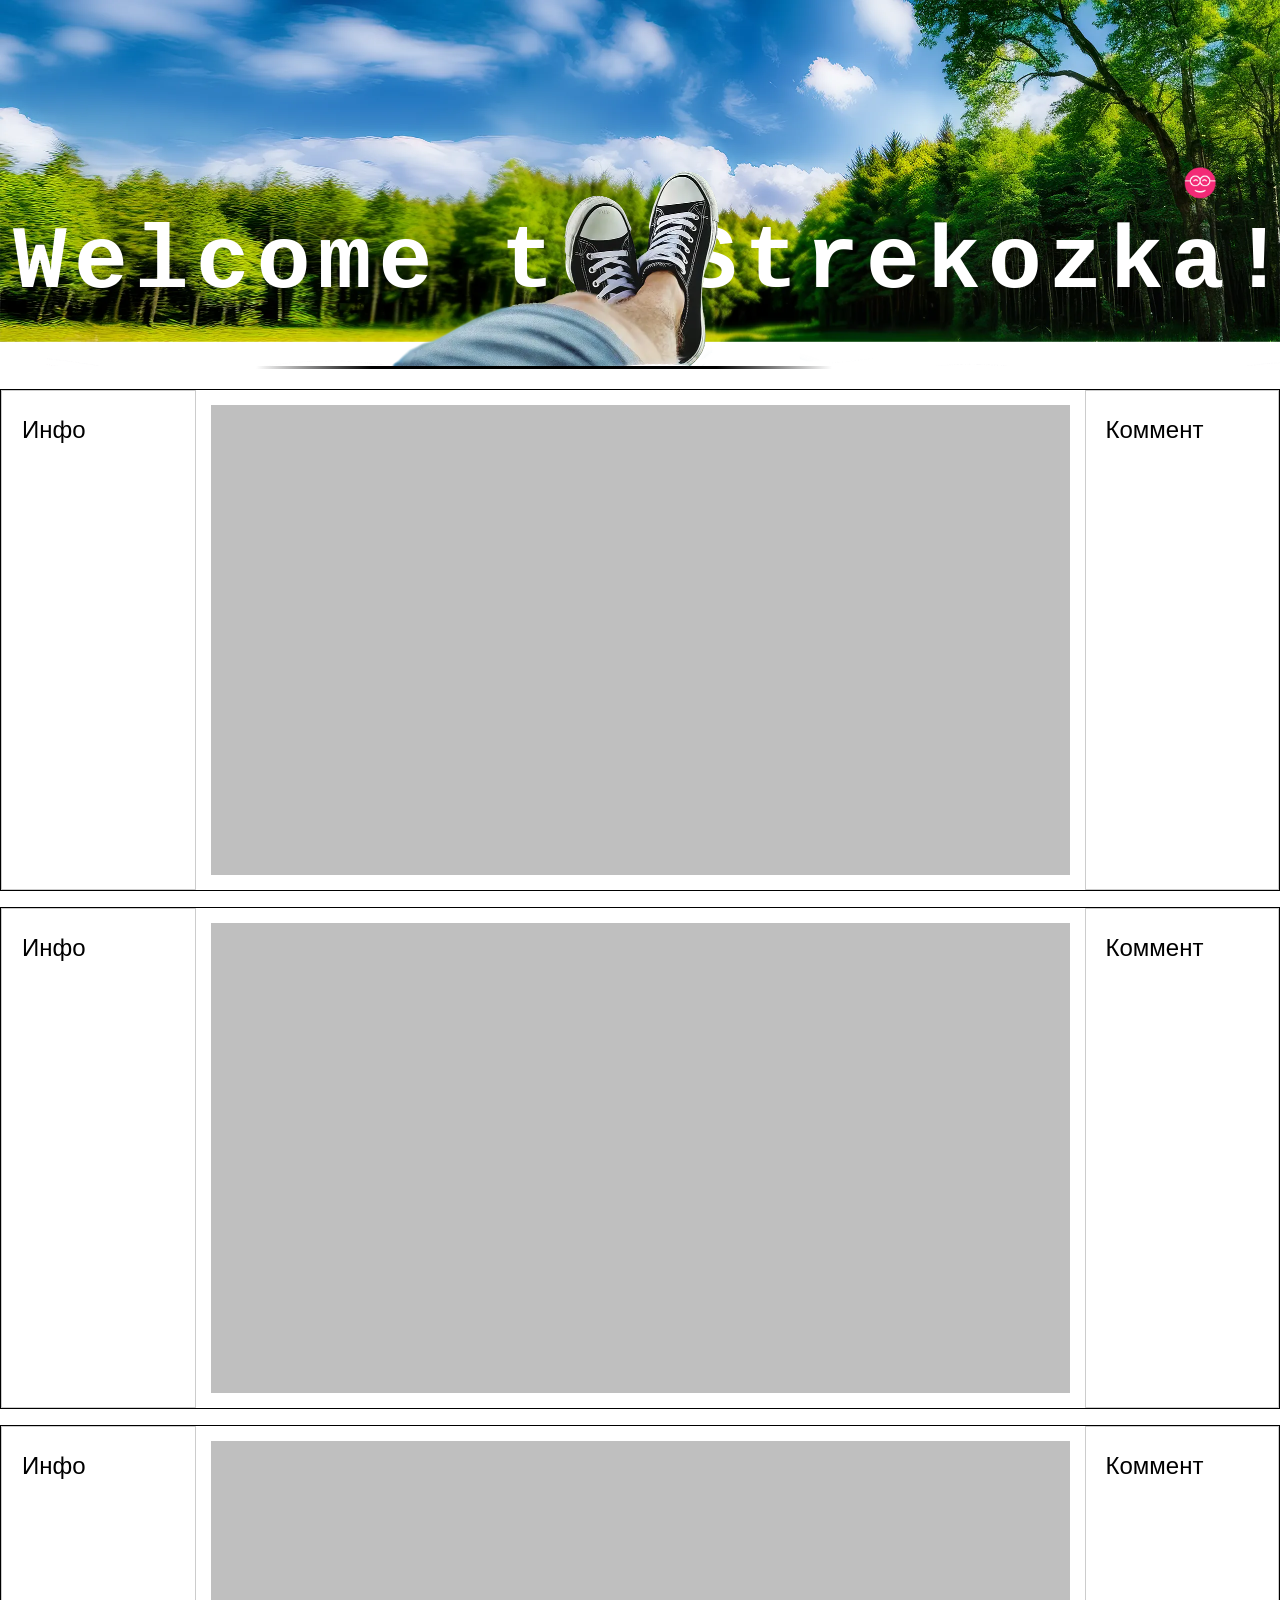
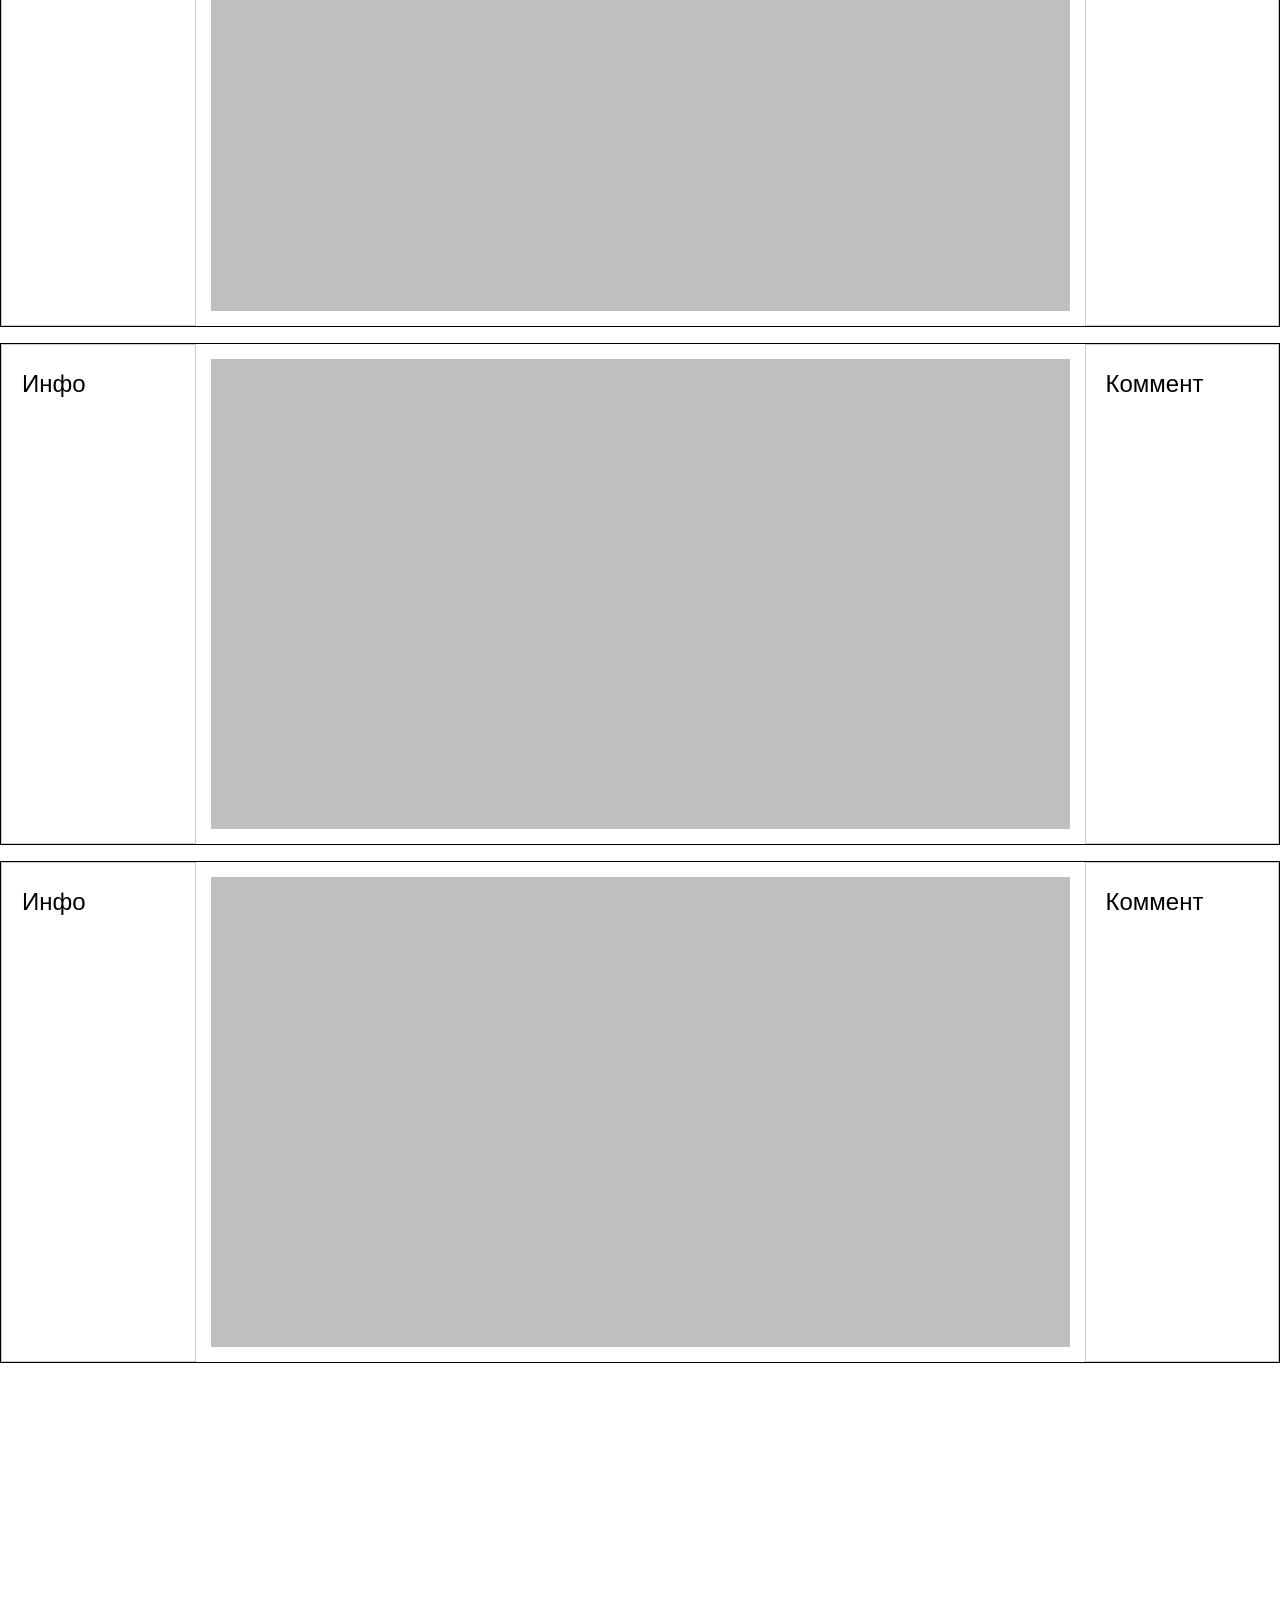
==== index.html @ 678c0cb2 "Update index.html" ====
<!DOCTYPE html> <html lang="ru">
<head> <meta charset="UTF-8">

    
   <title>Welcome to Strekozka</title>
    
    <link rel="stylesheet" href="style.css">
    
    <script src="video-config.js" defer></script>
    <script src="script.js" defer></script> 
    
    <link rel="icon" type="image/png" href="favicon.png">

</head>
<body>
   <div id="top">
    <!-- 1. Самый нижний слой -->
    <img src="W1.webp" id="W1" alt="Background">

    <!-- 2. Текст (под прозрачным слоем W2) -->
    <h1>Welcome to Strekozka!</h1>

    <!-- 3. Слой поверх текста, но под логотипом -->
    <img src="W2.webp" id="W2" alt="Overlay">

    <!-- 4. Самый верхний слой (кликабельный) -->
    <a href="/" class="logo-link">
        <img src="favicon.png" alt="Logo" class="main-logo">
    </a>
</div>
       

<div id="all"> <hr class="center-line">


    
             <!----------------------------->
    
<div class="WRAPPER">
        
    <div class="LEFT">Инфо</div>
    <div class="CENTER">




<div class="video-box" data-id="ID_ТВОЕГО_ВИДЕО">
        
        <!-- Серая заглушка (скроется при клике) -->
        <div class="poster">
            <!-- Сюда можно добавить кнопку Play (div class="play-btn") -->
            <div class="play-btn"></div>
        </div>
        
    </div>




        
    </div>
    <div class="RIGHT">Коммент</div>
        
</div>

<!----------------------------->
    
<div class="WRAPPER">
        
    <div class="LEFT">Инфо</div>
    <div class="CENTER">



<div class="video-box" data-id="ID_ТВОЕГО_ВИДЕО">
        
        <!-- Серая заглушка (скроется при клике) -->
        <div class="poster">
            <!-- Сюда можно добавить кнопку Play (div class="play-btn") -->
            <div class="play-btn"></div>
        </div>
        
    </div>


        
    </div>
    <div class="RIGHT">Коммент</div>
        
</div>

<!----------------------------->
    
<div class="WRAPPER">
        
    <div class="LEFT">Инфо</div>
    <div class="CENTER">


<div class="video-box" data-id="ID_ТВОЕГО_ВИДЕО">
        
        <!-- Серая заглушка (скроется при клике) -->
        <div class="poster">
            <!-- Сюда можно добавить кнопку Play (div class="play-btn") -->
            <div class="play-btn"></div>
        </div>
        
    </div>




        
    </div>
    <div class="RIGHT">Коммент</div>
        
</div>


<!----------------------------->
    
<div class="WRAPPER">
        
    <div class="LEFT">Инфо</div>
    <div class="CENTER">




<div class="video-box" data-id="ID_ТВОЕГО_ВИДЕО">
        
        <!-- Серая заглушка (скроется при клике) -->
        <div class="poster">
            <!-- Сюда можно добавить кнопку Play (div class="play-btn") -->
            <div class="play-btn"></div>
        </div>
        
    </div>






        
    </div>
    <div class="RIGHT">Коммент</div>
        
</div>



<!----------------------------->
    
<div class="WRAPPER">
        
    <div class="LEFT">Инфо</div>
    <div class="CENTER">



<div class="video-box" data-id="ID_ТВОЕГО_ВИДЕО">
        
        <!-- Серая заглушка (скроется при клике) -->
        <div class="poster">
            <!-- Сюда можно добавить кнопку Play (div class="play-btn") -->
            <div class="play-btn"></div>
        </div>
        
    </div>





        
    </div>
    <div class="RIGHT">Коммент</div>
        
</div>







    
    <!----------------------------->
    
 </div> </body>
</html>
---- style.css ----
/* 1. СБРОС СТИЛЕЙ */
* {  margin: 0;  padding: 0; box-sizing: border-box; }

img { display: block; max-width: 100%; }


body {background-color: #FFF;
  overflow-x: hidden;
    font-family: sans-serif;
}
   
#top {
   position: relative;
    top: 0;
    left: 0;
    width: 100%;
    aspect-ratio: 2560 / 731;
    z-index: 100;
    overflow: hidden;
	
}

/* Все слои внутри делаем абсолютными, чтобы лежали друг на друге */
#W1, #W2, #top h1, .logo-link {
    position: absolute;
}

/* ФОН 1 (Самый нижний) */
#W1 {
    top: 0; left: 0; width: 100%; height: 100%;
    object-fit: cover;
    z-index: 1;
}

/* ЗАГОЛОВОК -----------------------------------------------------------------  */
#top h1 {

    z-index: 2;
    top: 72%;
    left: 51%;
    transform: translate(-50%, -50%); /* Центровка */
	
    font-size: 7.0vw;
 letter-spacing: 0.08em; 
    
    /*  компенсировать отступ у последней буквы */
    margin-right: -0.08em; 

	
    color: #FFF;
	
    font-family: 'Consolas', monospace;
    white-space: nowrap; /* В одну строку */
}

	


/* ФОН 2 (Поверх текста) */
#W2 {
    top: 0; left: 0; width: 100%; height: 100%;
    object-fit: cover;
    z-index: 3;
    pointer-events: none; /* Пропускает клики сквозь себя */
}


/* ЛОГОТИП (Самый верхний) */
.logo-link {
    z-index: 10;
    top: 50%;
    right: 5vw; /* Отступ справа */
    transform: translateY(-50%);
    width: auto; 
    height: auto;
    display: block;
}

#top .main-logo {
    height: 2.5vw;
    width: auto;
}



.center-line {
    width: 45%;
    height: 3px;
    border: none;
   margin-left: 20%;  
    /* ГРАДИЕНТ */
background: linear-gradient(to right, #FFF, #000, #000, #000, #000,  #FFF);

    /* Чтобы линия легла ТОЧНО на стык с шапкой: */
    position: relative;  top: 0;
}
	


    
/* -----------------------------------------------------------------    */
/* -----------------------------------------------------------------    */
#all {
    position: relative;
    z-index: 10;
    background: #fff;
   
      min-height: 500vh; /* Чтобы было куда скроллить для параллакса */


    font-size: clamp(18px, 1.2vw + 14px, 24px);
    line-height: 1.6; /* Добавляем воздуха между строками */
    margin-bottom: 1.5rem;

	
}

/* -----------------------------------------------------------------    */
/* -----------------------------------------------------------------    */

.WRAPPER {
    display: flex;
    width: 100%;
   margin-bottom: clamp(16px, 1.172vw, 30px);
    border: 1px solid #000;
    background: #fff;
    /* Убрали всё, что касается высоты. Пусть решает CENTER. */
}
.WRAPPER:first-of-type {
  margin-top: clamp(20px, 1.563vw, 40px);
}



.CENTER {
        width: 100%;           /* Резиновая ширина */
    max-width: 889px;       min-width: 300px;  
    aspect-ratio: 16 / 9; /* Авто-высота 500px */
 
    flex-shrink: 1;    /* Разрешаем сжиматься */


    border: clamp(4px, 1.172vw, 30px) solid transparent;
    box-sizing: border-box;

position: relative;
	
}
 /* блок заглушки -------------------------------------------------  */
.video-box .poster {
    position: absolute;
    top: 0;
    left: 0;
    width: 100%;
    height: 100%;
    z-index: 2;
    background-color: rgba(128, 128, 128, 0.5); /* Полупрозрачный серый */
}

.video-box {
    width: 100%;
    height: 100%;
    position: relative; /* Чтобы iframe внутри тоже знал свои границы */
	cursor: pointer;
}


.LEFT, .RIGHT {
    flex: 1;              /* Тянутся вширь (в процентах) */
    border: 1px solid #ccc;
    padding: 20px;
    /* Высота станет 500px автоматом, потому что они во флекс-контейнере */
}
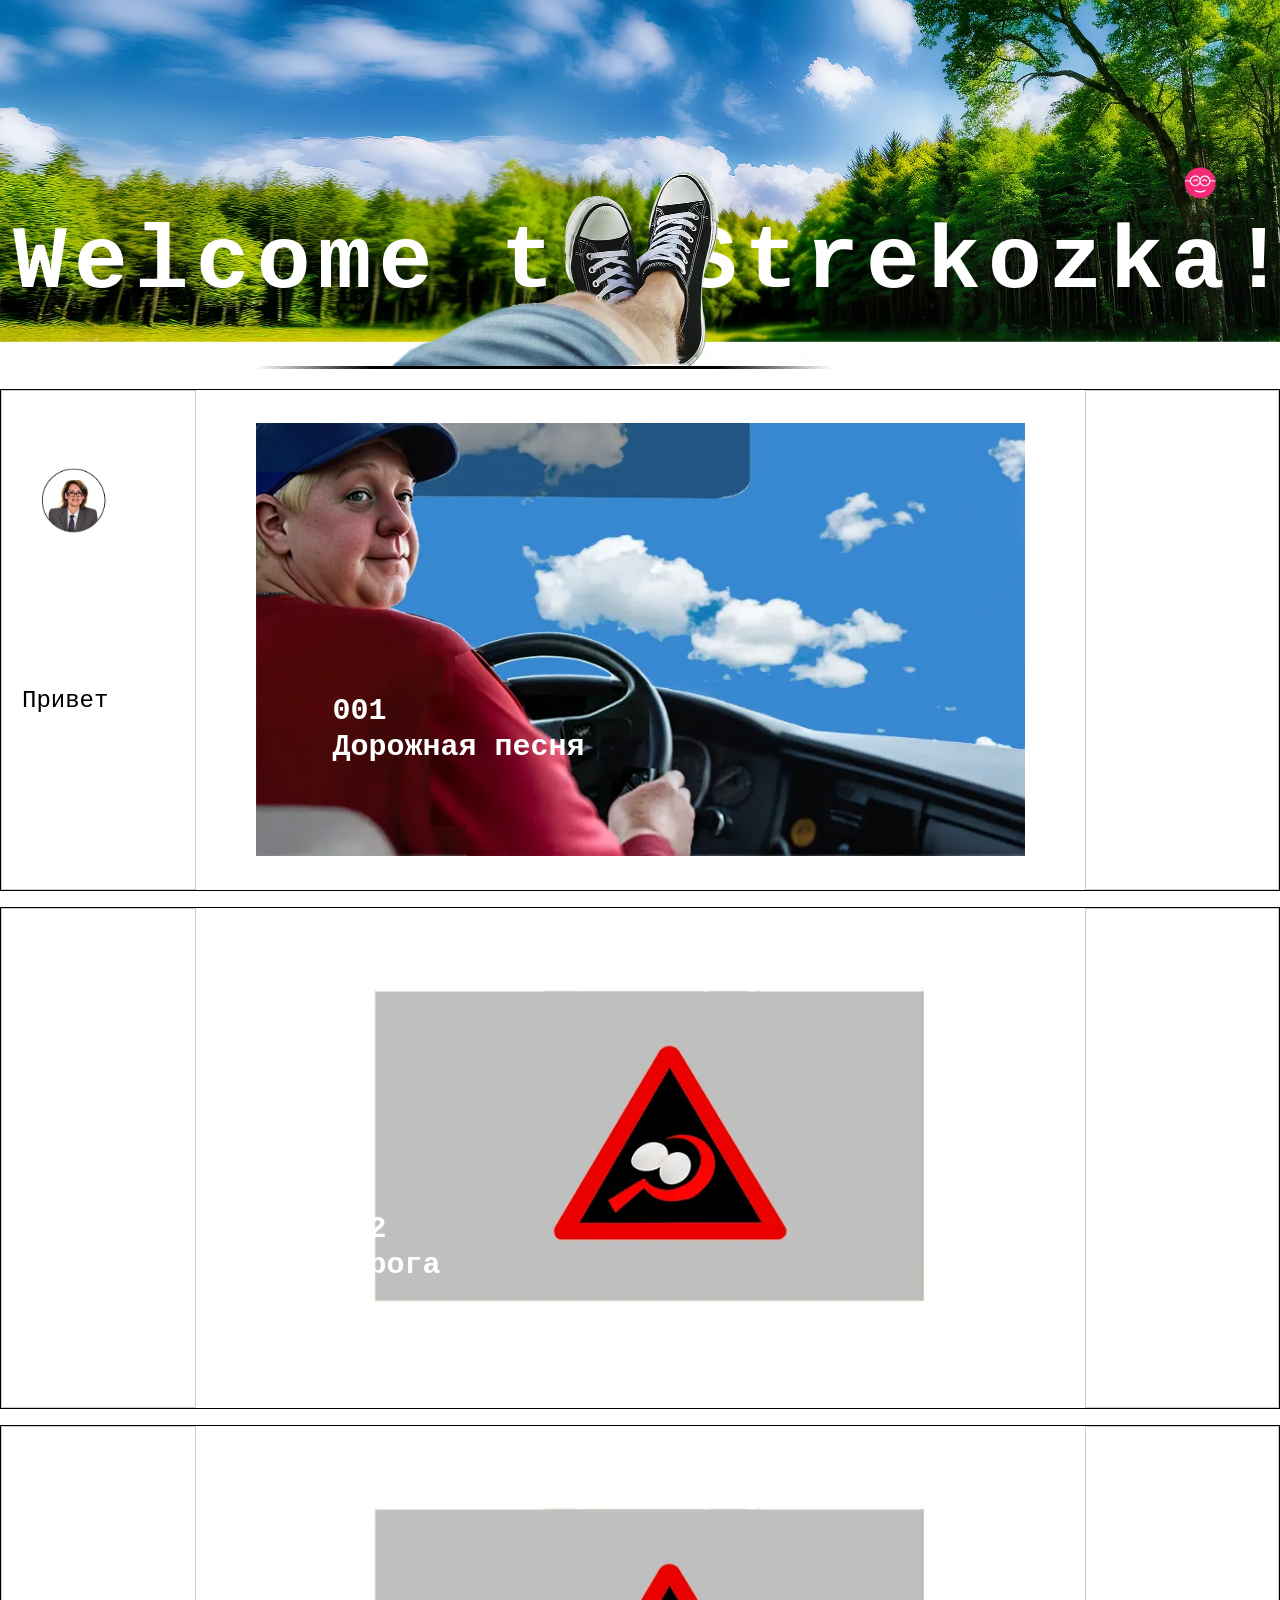
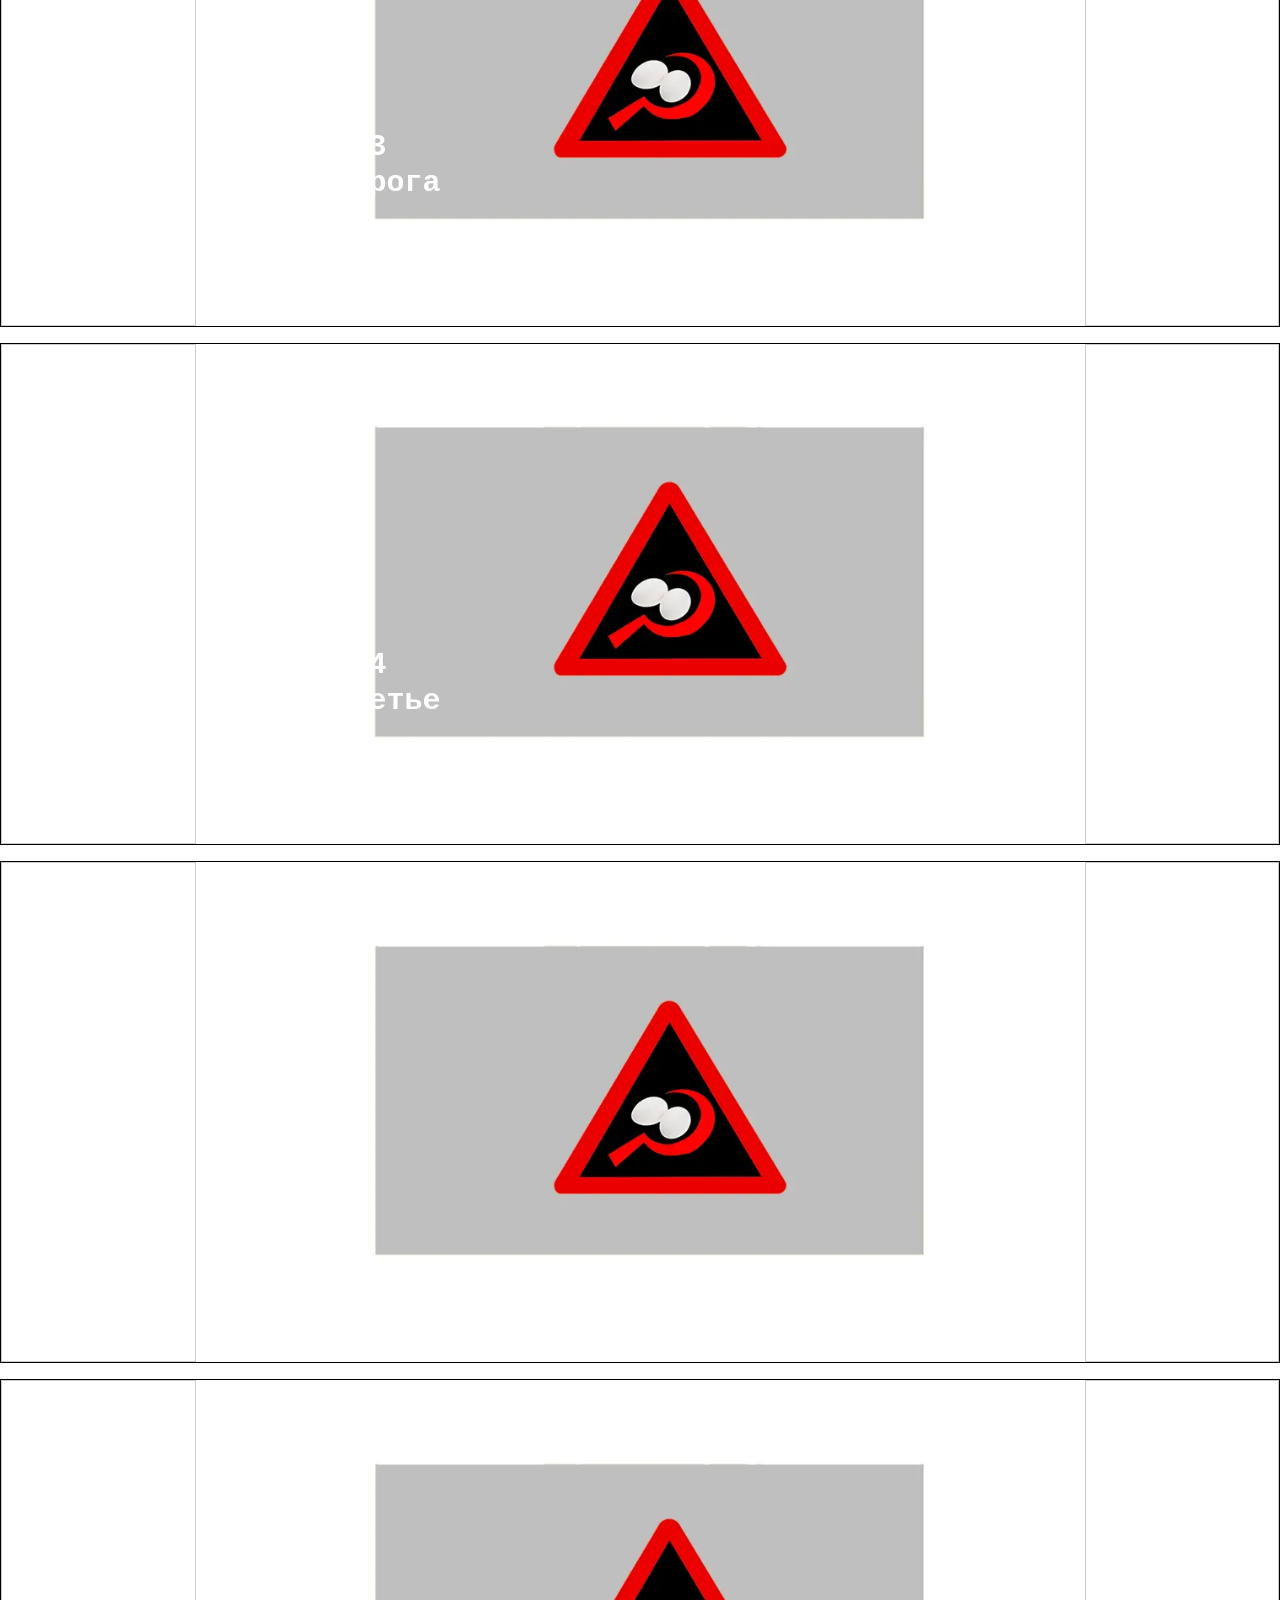
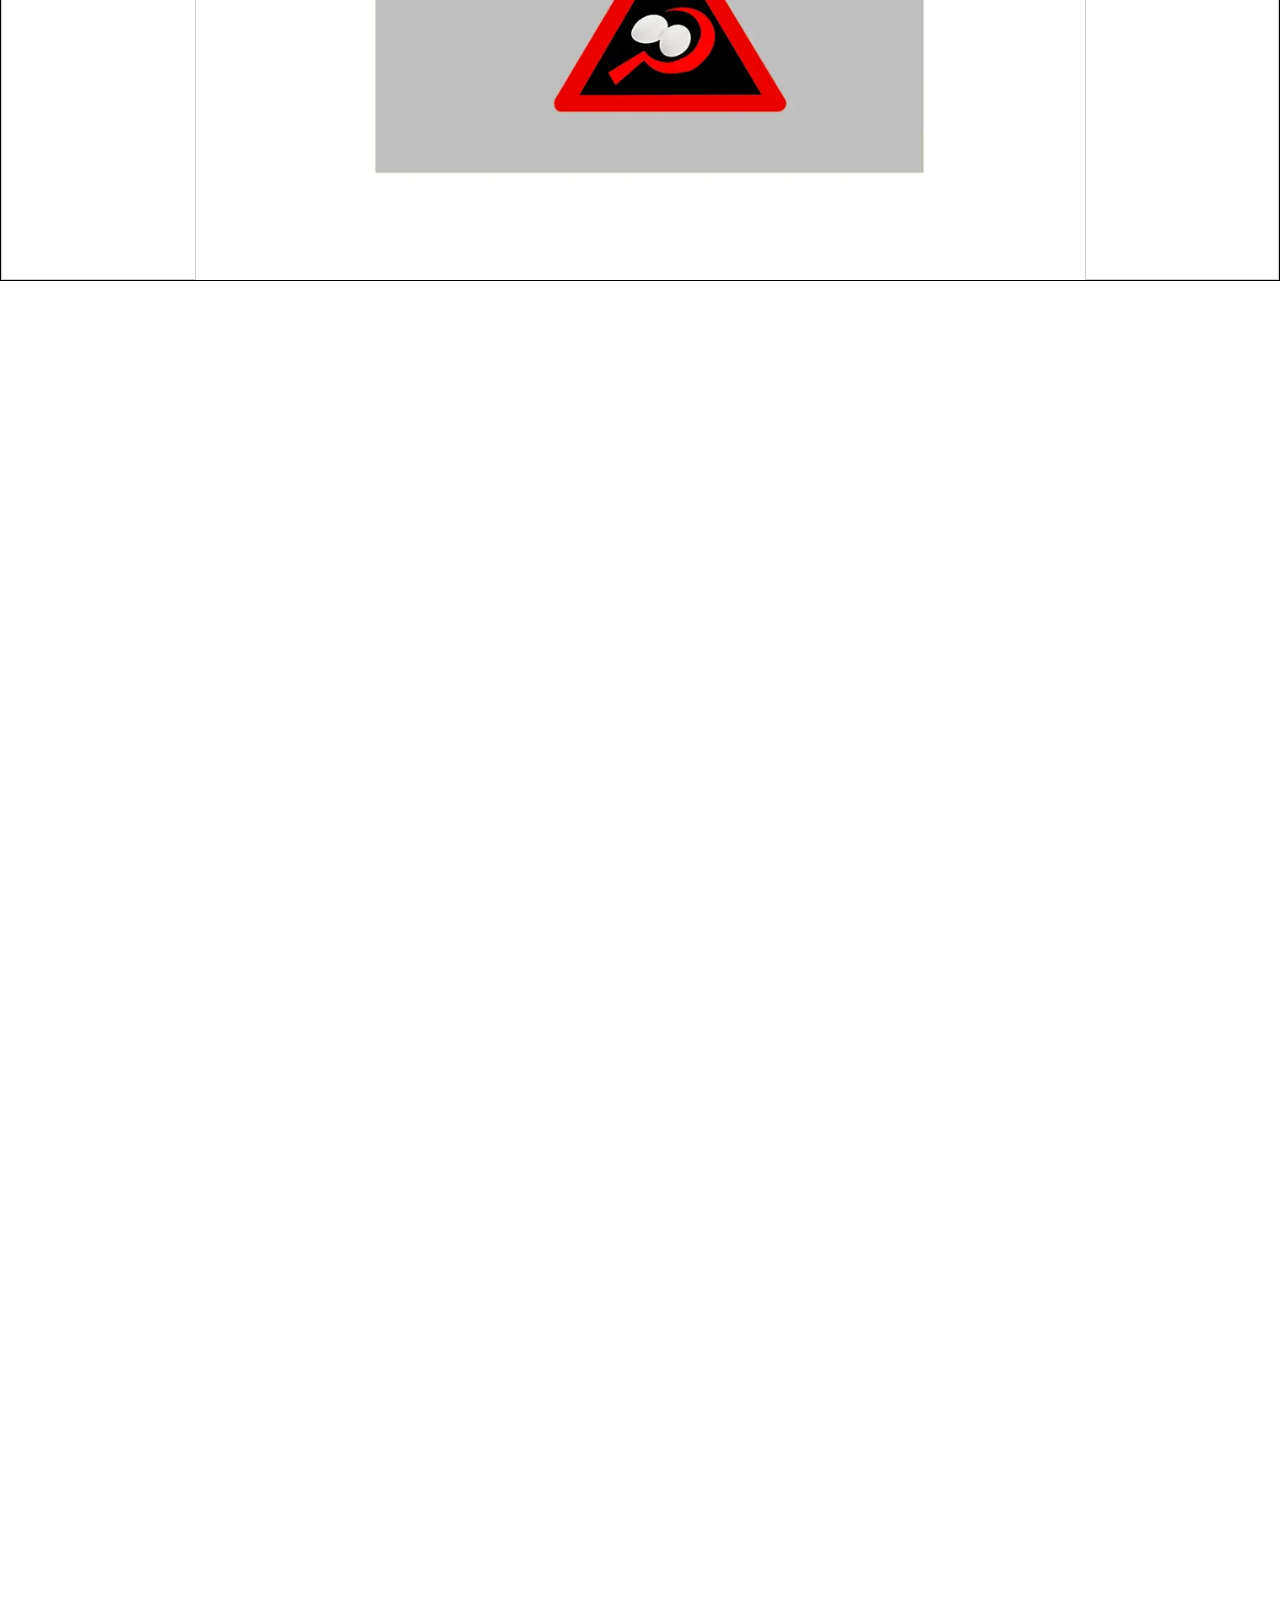
==== commit 26c09b75: "Update index.html" ====
--- a/index.html
+++ b/index.html
@@ -34,150 +34,90 @@
 
 
     
-             <!----------------------------->
-    
+  <!----------------------------->
 <div class="WRAPPER">
-        
-    <div class="LEFT">Инфо</div>
+    <div class="LEFT"></div>
     <div class="CENTER">
-
-
-
-
-<div class="video-box" data-id="ID_ТВОЕГО_ВИДЕО">
-        
-        <!-- Серая заглушка (скроется при клике) -->
-        <div class="poster">
-            <!-- Сюда можно добавить кнопку Play (div class="play-btn") -->
-            <div class="play-btn"></div>
+        <div class="video-box">
+            <div class="poster">
+                <div class="play-btn"></div>
+            </div>
         </div>
-        
     </div>
-
-
-
-
-        
+    <div class="RIGHT"></div>
+</div>
+<!----------------------------->
+  
+  <!----------------------------->
+<div class="WRAPPER">
+    <div class="LEFT"></div>
+    <div class="CENTER">
+        <div class="video-box">
+            <div class="poster">
+                <div class="play-btn"></div>
+            </div>
+        </div>
     </div>
-    <div class="RIGHT">Коммент</div>
-        
+    <div class="RIGHT"></div>
 </div>
-
 <!----------------------------->
-    
+  
+  <!----------------------------->
 <div class="WRAPPER">
-        
-    <div class="LEFT">Инфо</div>
+    <div class="LEFT"></div>
     <div class="CENTER">
-
-
-
-<div class="video-box" data-id="ID_ТВОЕГО_ВИДЕО">
-        
-        <!-- Серая заглушка (скроется при клике) -->
-        <div class="poster">
-            <!-- Сюда можно добавить кнопку Play (div class="play-btn") -->
-            <div class="play-btn"></div>
+        <div class="video-box">
+            <div class="poster">
+                <div class="play-btn"></div>
+            </div>
         </div>
-        
     </div>
-
-
-        
+    <div class="RIGHT"></div>
+</div>
+<!----------------------------->
+  
+  <!----------------------------->
+<div class="WRAPPER">
+    <div class="LEFT"></div>
+    <div class="CENTER">
+        <div class="video-box">
+            <div class="poster">
+                <div class="play-btn"></div>
+            </div>
+        </div>
     </div>
-    <div class="RIGHT">Коммент</div>
-        
+    <div class="RIGHT"></div>
 </div>
-
 <!----------------------------->
-    
+  
+  <!----------------------------->
 <div class="WRAPPER">
-        
-    <div class="LEFT">Инфо</div>
+    <div class="LEFT"></div>
     <div class="CENTER">
-
-
-<div class="video-box" data-id="ID_ТВОЕГО_ВИДЕО">
-        
-        <!-- Серая заглушка (скроется при клике) -->
-        <div class="poster">
-            <!-- Сюда можно добавить кнопку Play (div class="play-btn") -->
-            <div class="play-btn"></div>
+        <div class="video-box">
+            <div class="poster">
+                <div class="play-btn"></div>
+            </div>
         </div>
-        
     </div>
-
-
-
-
-        
+    <div class="RIGHT"></div>
+</div>
+<!----------------------------->
+  
+  <!----------------------------->
+<div class="WRAPPER">
+    <div class="LEFT"></div>
+    <div class="CENTER">
+        <div class="video-box">
+            <div class="poster">
+                <div class="play-btn"></div>
+            </div>
+        </div>
     </div>
-    <div class="RIGHT">Коммент</div>
-        
+    <div class="RIGHT"></div>
 </div>
-
-
 <!----------------------------->
-    
-<div class="WRAPPER">
-        
-    <div class="LEFT">Инфо</div>
-    <div class="CENTER">
-
-
-
-
-<div class="video-box" data-id="ID_ТВОЕГО_ВИДЕО">
-        
-        <!-- Серая заглушка (скроется при клике) -->
-        <div class="poster">
-            <!-- Сюда можно добавить кнопку Play (div class="play-btn") -->
-            <div class="play-btn"></div>
-        </div>
-        
-    </div>
-
-
-
-
-
-
-        
-    </div>
-    <div class="RIGHT">Коммент</div>
-        
-</div>
-
-
-
-<!----------------------------->
-    
-<div class="WRAPPER">
-        
-    <div class="LEFT">Инфо</div>
-    <div class="CENTER">
-
-
-
-<div class="video-box" data-id="ID_ТВОЕГО_ВИДЕО">
-        
-        <!-- Серая заглушка (скроется при клике) -->
-        <div class="poster">
-            <!-- Сюда можно добавить кнопку Play (div class="play-btn") -->
-            <div class="play-btn"></div>
-        </div>
-        
-    </div>
-
-
-
-
-
-        
-    </div>
-    <div class="RIGHT">Коммент</div>
-        
-</div>
+  
 
 
 
--- a/style.css
+++ b/style.css
@@ -6,9 +6,12 @@
 img { display: block; max-width: 100%; }
 
 
+
 body {background-color: #FFF;
   overflow-x: hidden;
-    font-family: sans-serif;
+   
+    font-family: 'Consolas', 'Monaco', 'Menlo', 'Ubuntu Mono', 'Liberation Mono', monospace;
+	  
 }
    
 #top {
@@ -47,11 +50,9 @@
     
     /*  компенсировать отступ у последней буквы */
     margin-right: -0.08em; 
-
 	
     color: #FFF;
-	
-    font-family: 'Consolas', monospace;
+
     white-space: nowrap; /* В одну строку */
 }
 
@@ -133,21 +134,26 @@
 }
 
 
-
 .CENTER {
-        width: 100%;           /* Резиновая ширина */
-    max-width: 889px;       min-width: 300px;  
-    aspect-ratio: 16 / 9; /* Авто-высота 500px */
  
-    flex-shrink: 1;    /* Разрешаем сжиматься */
-
-
-    border: clamp(4px, 1.172vw, 30px) solid transparent;
+--gap: clamp(0px, 8vw - 40px, 60px);
+    width: 100%;
+    max-width: 889px;
+    aspect-ratio: 16 / 9;
     box-sizing: border-box;
 
-position: relative;
-	
-}
+    /* Рамка по бокам полная, а сверху/снизу — пропорциональная */
+    padding: calc(var(--gap) * 9 / 16) var(--gap); 
+    
+    background-clip: content-box; /* Чтобы фон не залезал на паддинги */
+    position: relative;
+    overflow: hidden;
+}
+
+
+
+
+
  /* блок заглушки -------------------------------------------------  */
 .video-box .poster {
     position: absolute;
@@ -156,7 +162,12 @@
     width: 100%;
     height: 100%;
     z-index: 2;
-    background-color: rgba(128, 128, 128, 0.5); /* Полупрозрачный серый */
+   background-image: url('img-video/000.webp');
+	background-size: cover;
+background-position: center;
+	
+	
+	/* Полупрозрачный серый */
 }
 
 .video-box {
@@ -165,6 +176,36 @@
     position: relative; /* Чтобы iframe внутри тоже знал свои границы */
 	cursor: pointer;
 }
+
+
+
+h3 {
+    top: 55%; left: 10%;
+	color: #FFF;
+	
+    margin: 0; position: absolute;  z-index: 999;  box-sizing: border-box;
+         
+    padding-top: clamp(15px, 2.5vw, 40px);
+    padding-bottom: clamp(15px, 2.5vw, 40px);
+   padding-right: 10%;
+    	
+    text-align: left; 
+    font-size: clamp(18px, 1.5vw + 14px, 30px); 
+    line-height: 1.2;
+  }
+
+
+
+
+
+
+
+
+
+
+
+
+ /* блоки левый правый -------------------------------------------------  */
 
 
 .LEFT, .RIGHT {
@@ -175,11 +216,25 @@
 }
 
 
-
-
-
-
-
-
-
-
+.LEFT img, .RIGHT img {
+    /* 1. Ресайз: привязываем ширину к проценту экрана (как у видео) */
+    width: clamp(100px, 20vw, 300px); 
+    
+    /* 2. Пропорция: твои 300/512 (или 9/16) — чтобы не плющило */
+    aspect-ratio: 9 / 16; 
+    
+    /* 3. Центровка: если родитель — флекс, это выровняет саму картинку */
+    margin: 0 auto; 
+    
+    /* 4. Оформление */
+    display: block;      /* Убирает лишний зазор снизу */
+    height: auto;        /* Высота считается автоматом из пропорции */
+    object-fit: contain; /* Картинка целиком внутри своего размера */
+}
+
+
+
+
+
+
+
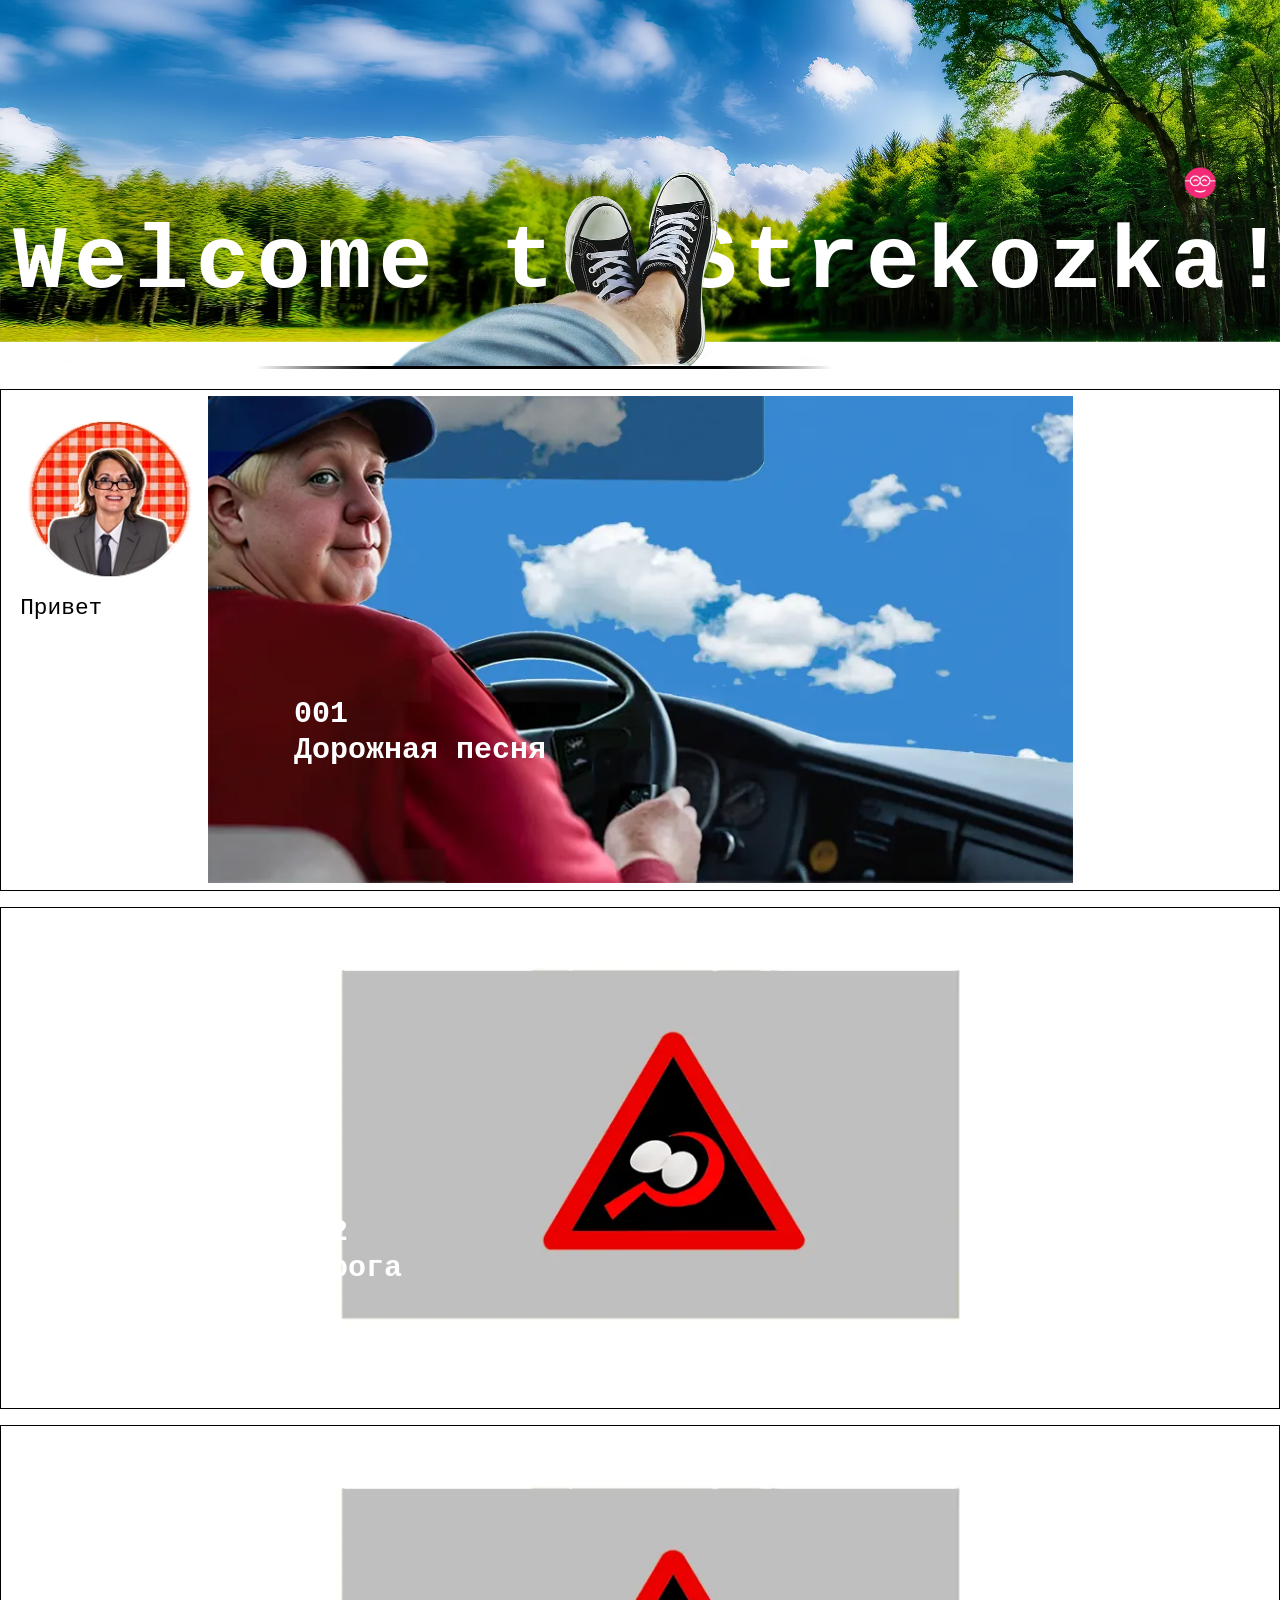
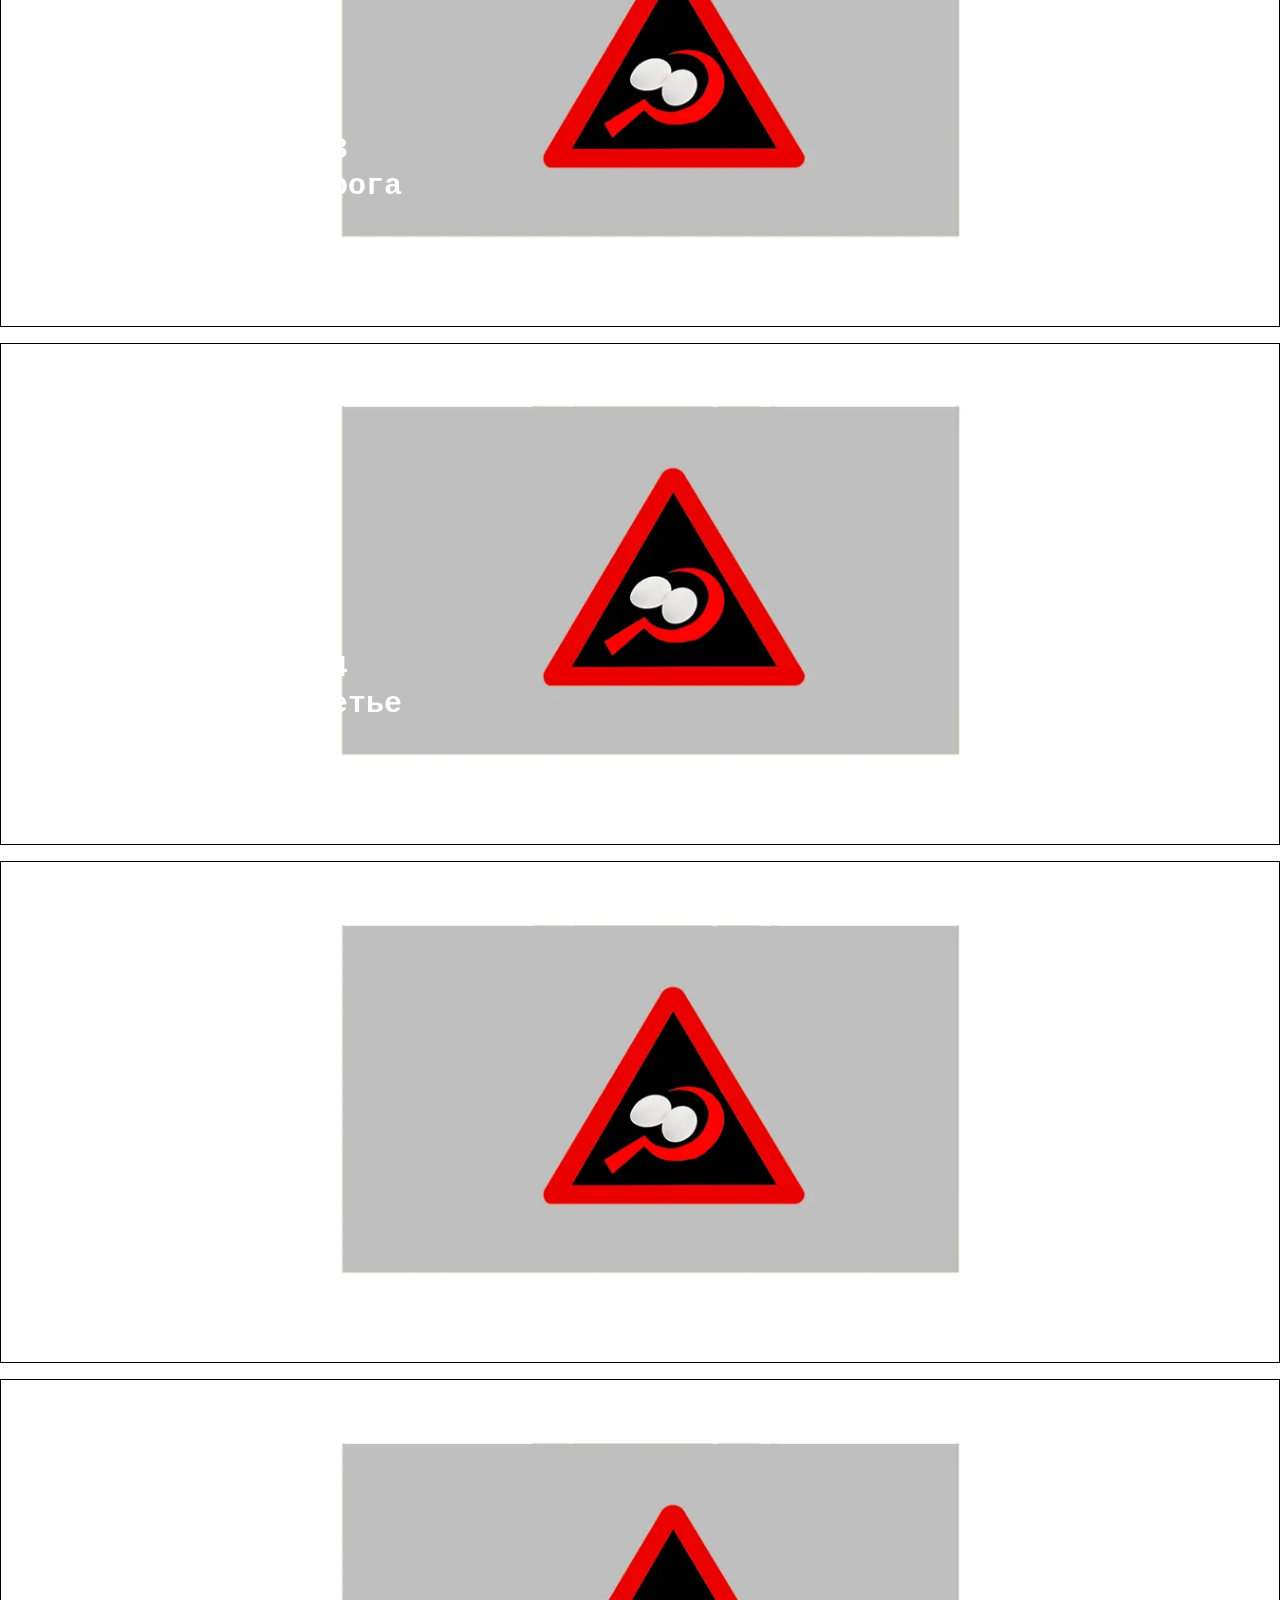
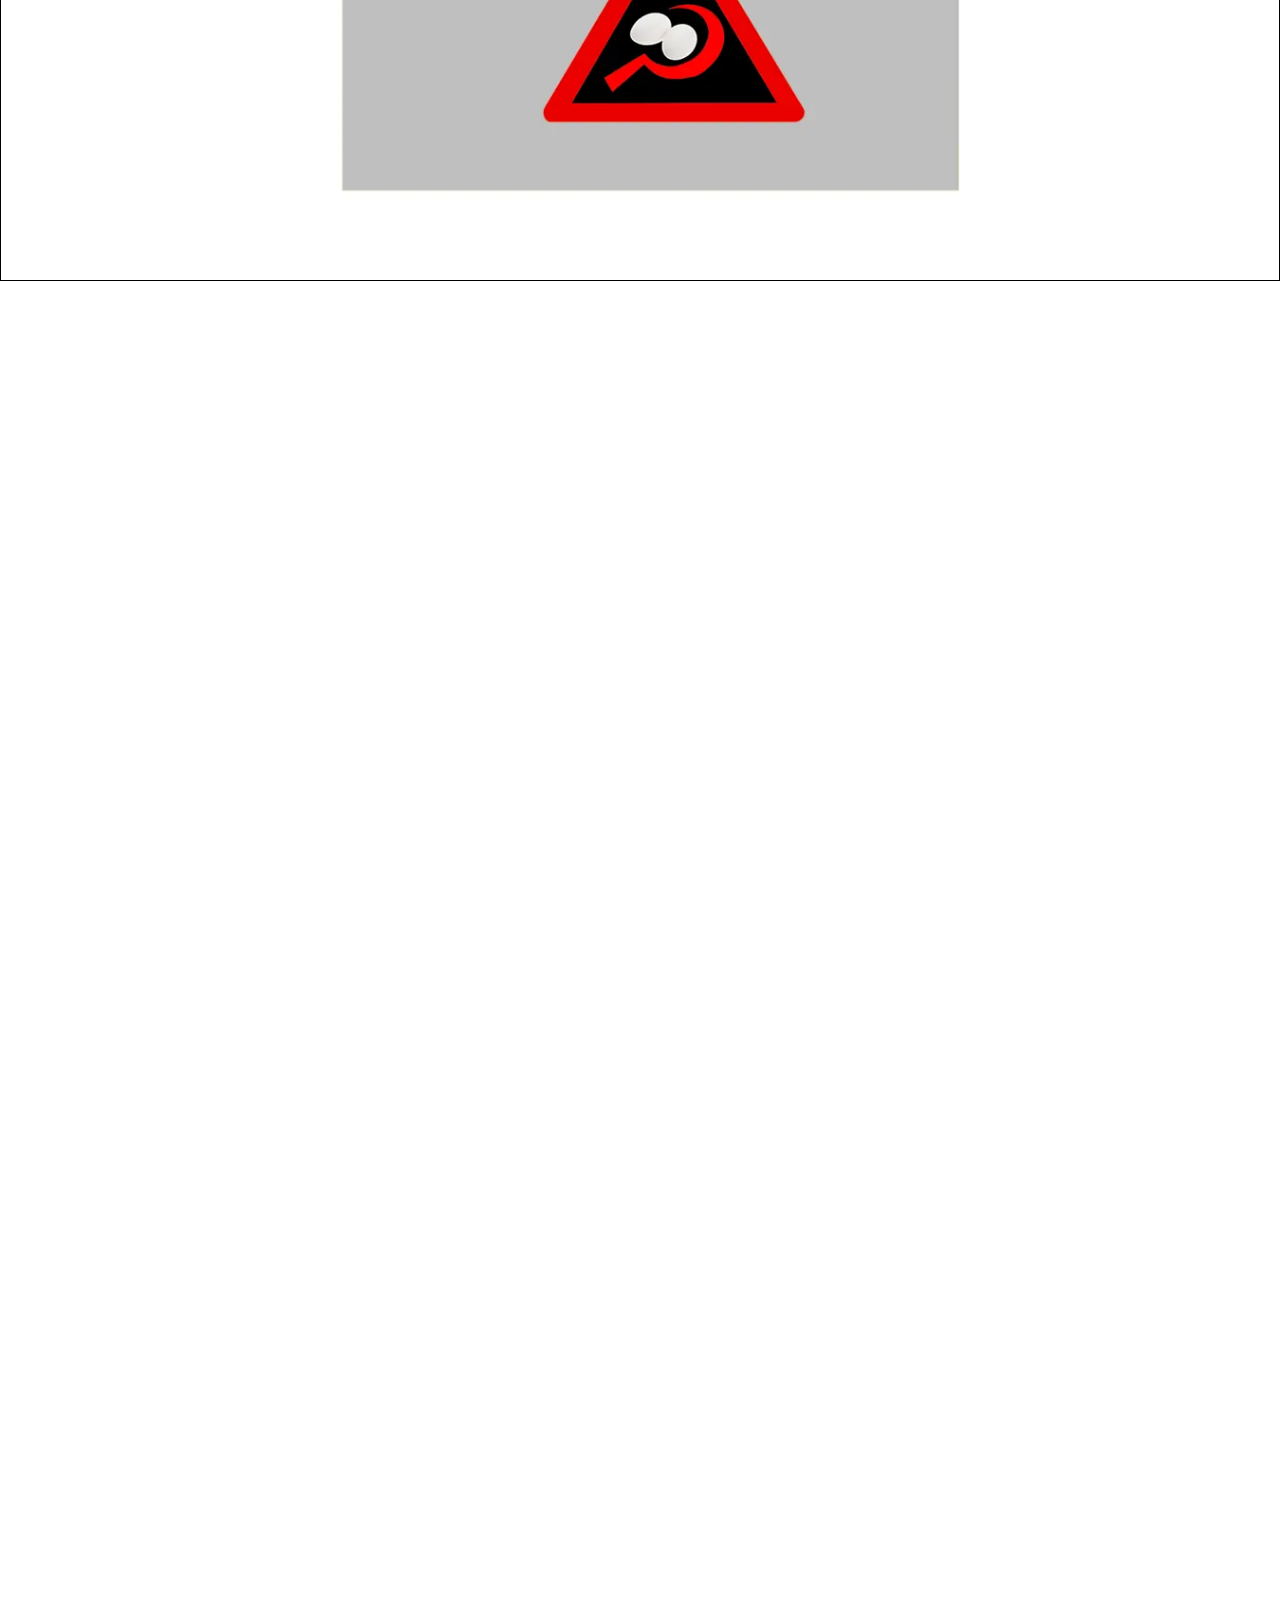
==== commit 1907279a: "Update index.html" ====
--- a/index.html
+++ b/index.html
@@ -120,15 +120,18 @@
   
 
 
+</div>
 
-
-
+<footer>
+    <div class="footer-content">
+ </div>
+ </footer>
 
 
     
     <!----------------------------->
     
- </div> </body>
+  </body>
 </html>
 
 
--- a/style.css
+++ b/style.css
@@ -134,9 +134,17 @@
 }
 
 
-.CENTER {
- 
---gap: clamp(0px, 8vw - 40px, 60px);
+.CENTER {   
+ flex: 1 1 auto;      /* Позволяет блоку гибко сжиматься и расти */
+    min-width: 0;        /* Снимает ограничение, чтобы блок не резался */
+    height: auto;
+
+
+
+	
+
+	--gap: clamp(0px, 8vw - 40px, 60px);
+	--gap: clamp(0px, 12.5vw - 148px, 60px);
     width: 100%;
     max-width: 889px;
     aspect-ratio: 16 / 9;
@@ -195,46 +203,42 @@
   }
 
 
-
-
-
-
-
-
-
-
-
-
  /* блоки левый правый -------------------------------------------------  */
 
 
 .LEFT, .RIGHT {
-    flex: 1;              /* Тянутся вширь (в процентах) */
-    border: 1px solid #ccc;
-    padding: 20px;
-    /* Высота станет 500px автоматом, потому что они во флекс-контейнере */
-}
-
-
+    flex: 1;  border: 0px solid #ccc;     padding: 0px;   }
+
+ /* блоки левый правый картинки -------------------------------------------------  */
 .LEFT img, .RIGHT img {
-    /* 1. Ресайз: привязываем ширину к проценту экрана (как у видео) */
-    width: clamp(100px, 20vw, 300px); 
-    
-    /* 2. Пропорция: твои 300/512 (или 9/16) — чтобы не плющило */
-    aspect-ratio: 9 / 16; 
-    
-    /* 3. Центровка: если родитель — флекс, это выровняет саму картинку */
-    margin: 0 auto; 
-    
-    /* 4. Оформление */
-    display: block;      /* Убирает лишний зазор снизу */
-    height: auto;        /* Высота считается автоматом из пропорции */
-    object-fit: contain; /* Картинка целиком внутри своего размера */
-}
-
-
-
-
-
-
-
+    display: block; 
+    /* Твой ресайз: работает всегда, даже на прозрачном пикселе */
+    width: clamp(100px, 20vw, 200px);
+     min-width: 100px;
+    /* Пропорция 250/500 = 1/2 */
+}
+
+
+ /* блоки левый правый тексты -------------------------------------------------  */
+.LEFT span, .RIGHT span {
+    display: block;      /* Чтобы работал padding и перенос строк */
+    
+    /* Ресайз боковых полей текста: от 10px до 25px (как у видео) */
+    padding-left: clamp(10px, 1.5vw, 25px);
+    padding-right: clamp(10px, 1.5vw, 25px);
+    
+    /* Отступ сверху, чтобы текст не лип к картинке */
+    padding-top: 10px;
+    padding-bottom: 10px;
+
+    /* Ресайз шрифта  */
+                             font-size: clamp(14px, 1vw + 10px, 24px);
+                       
+
+	
+    line-height: 1.3;
+    word-wrap: break-word;
+}
+
+
+	
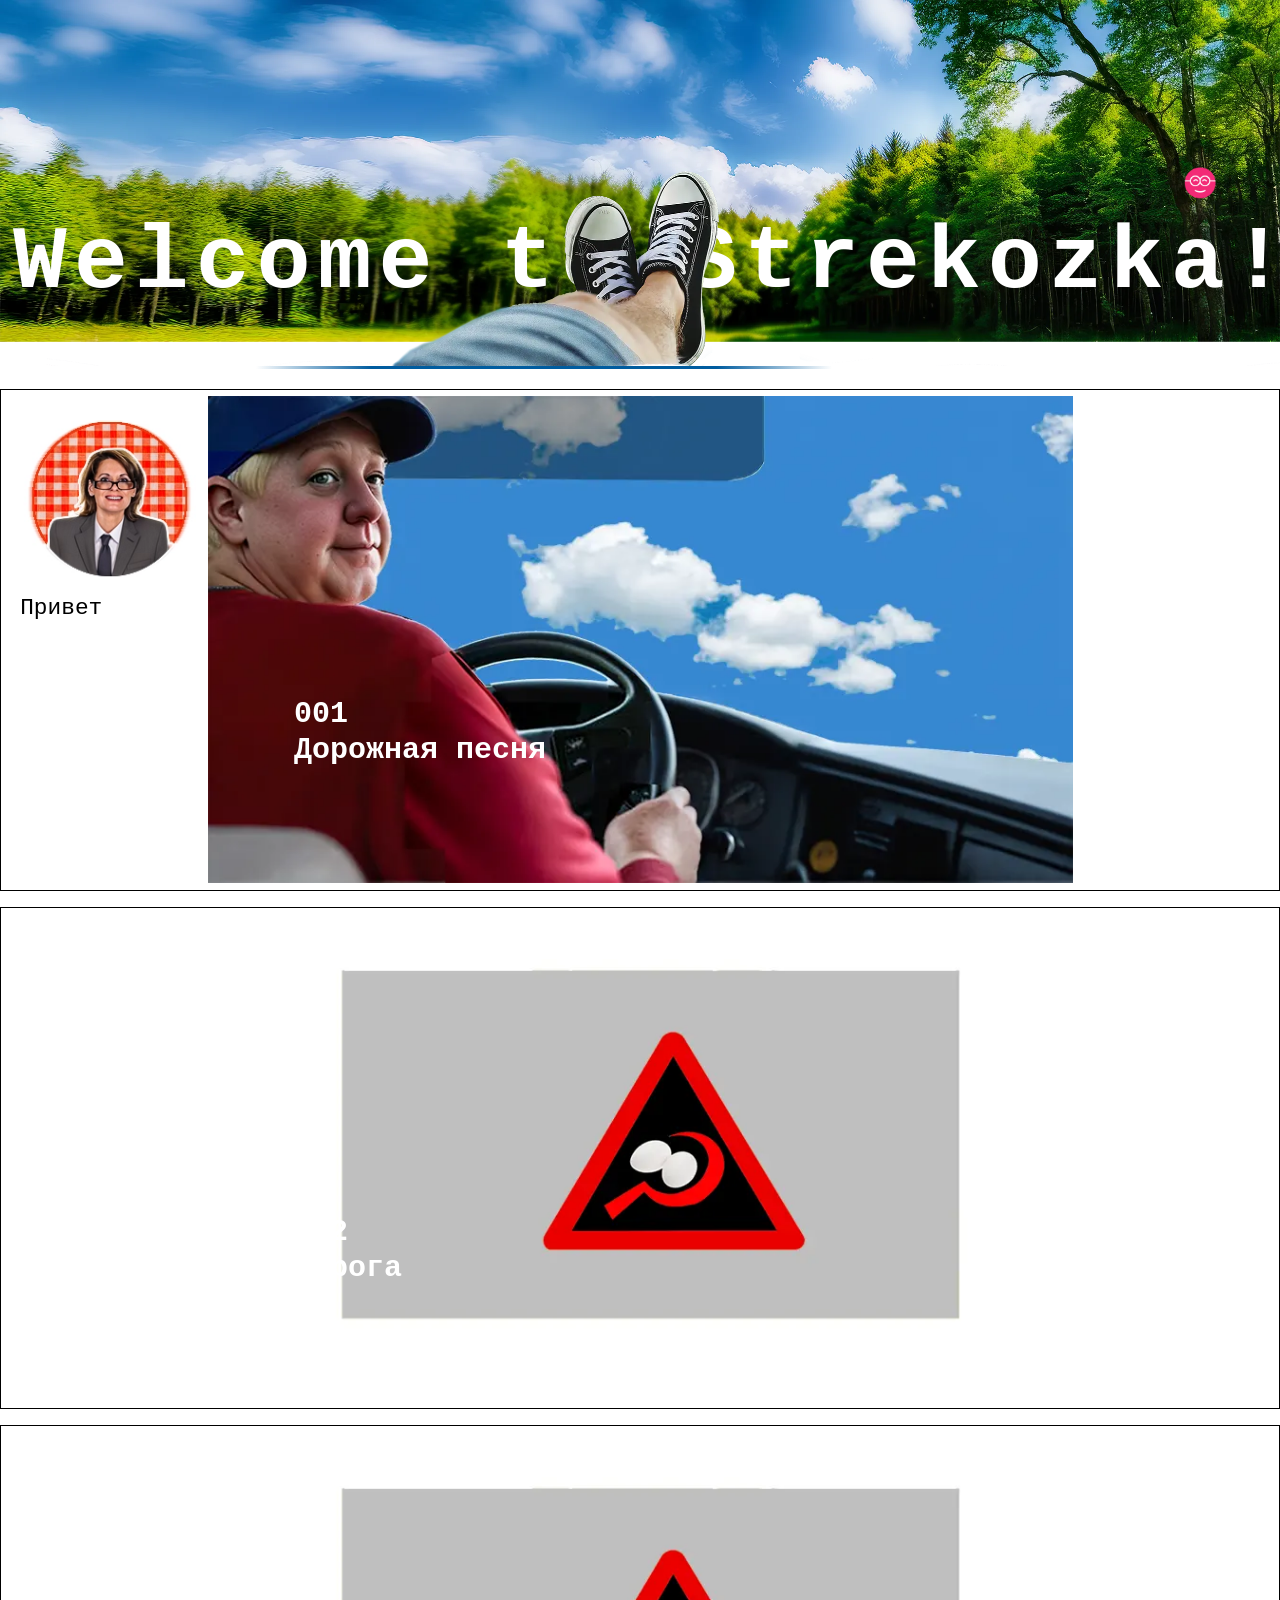
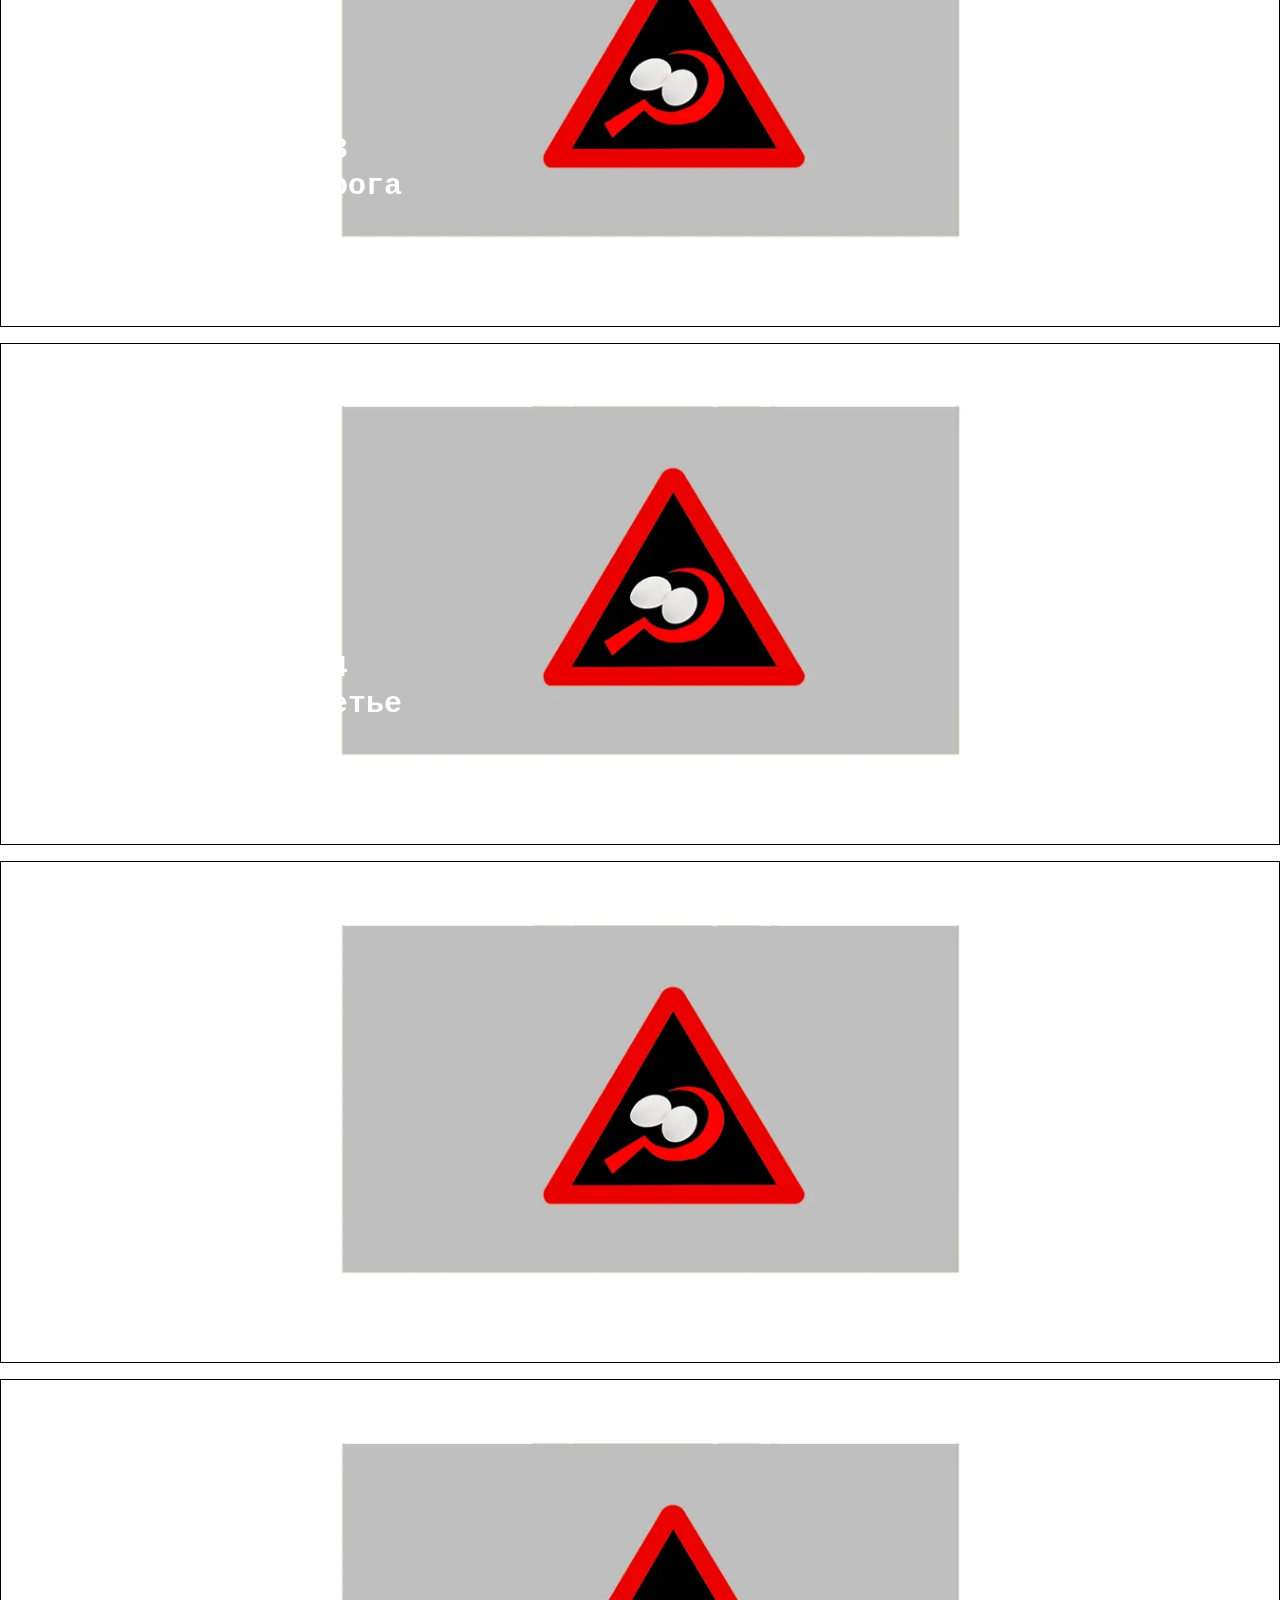
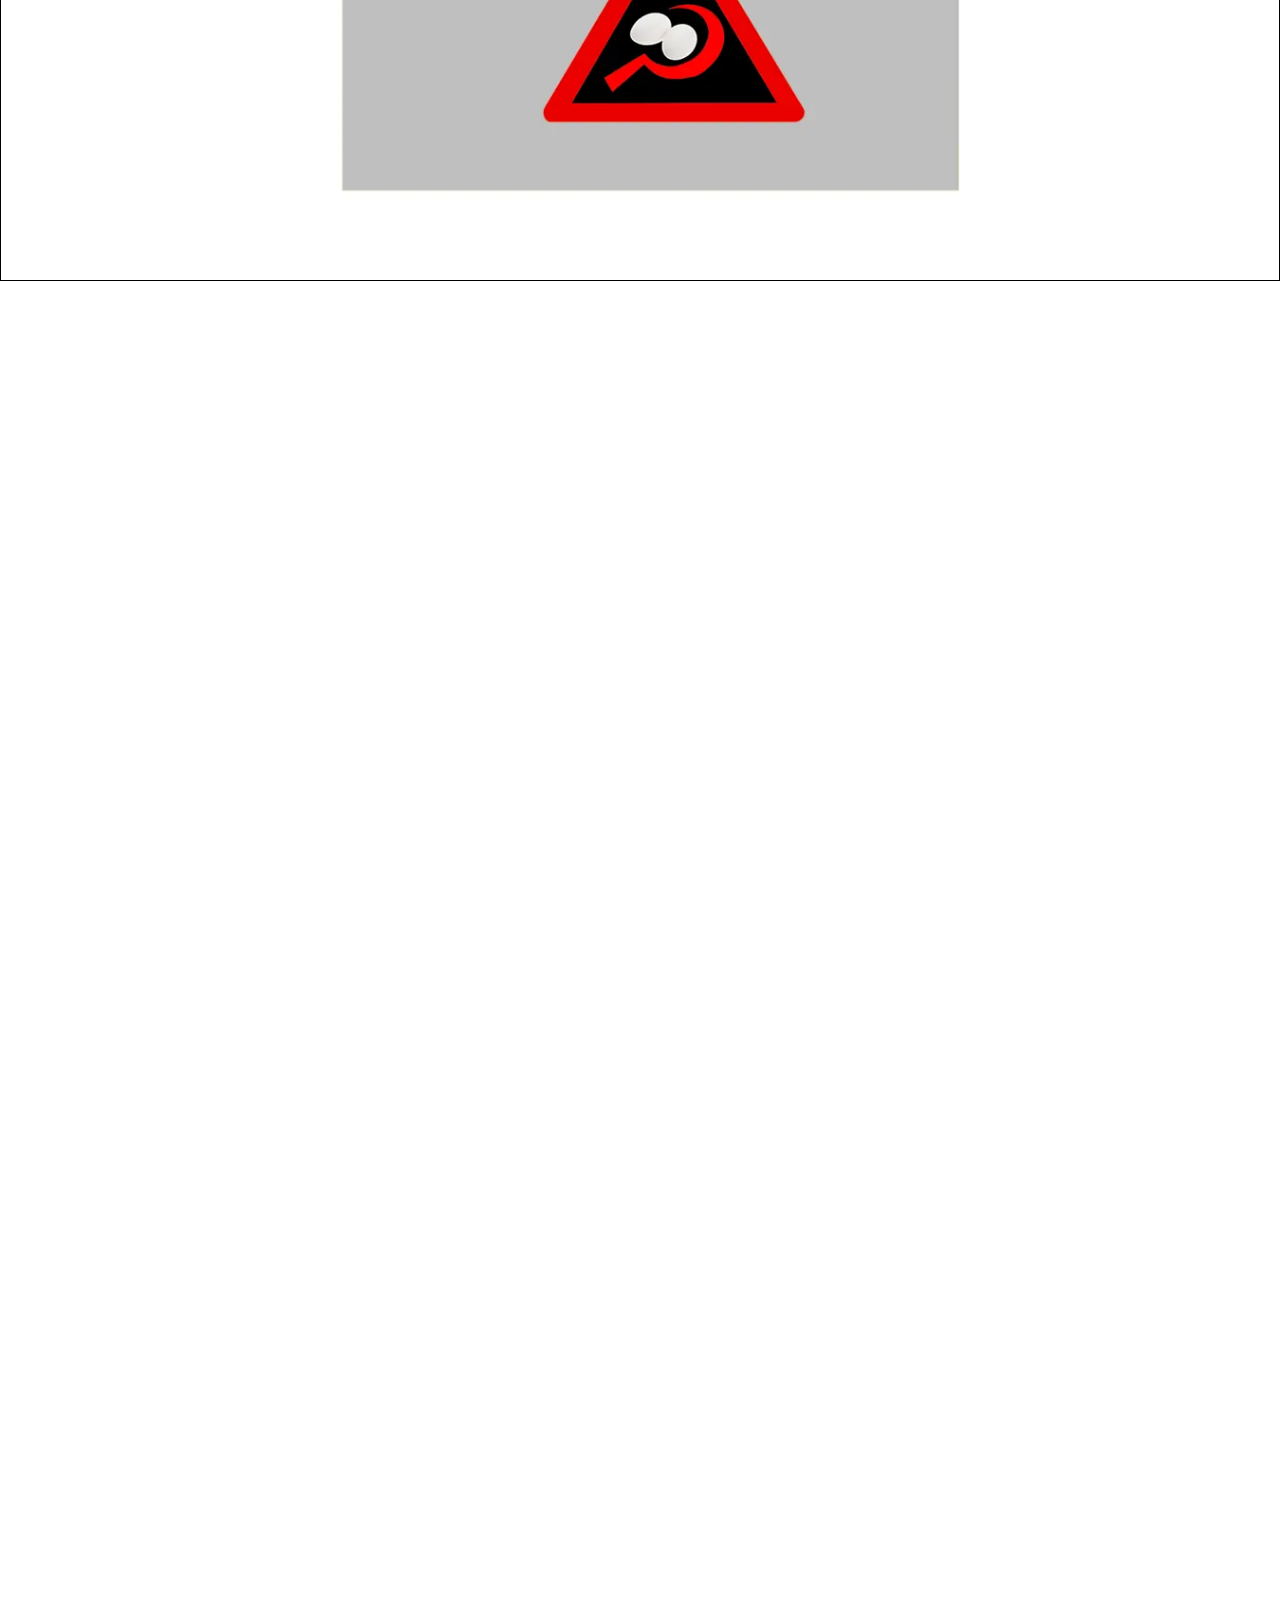
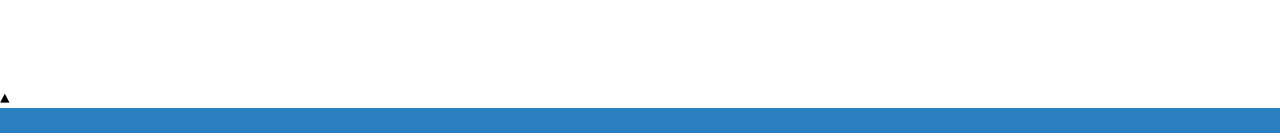
==== commit 870b7424: "Update index.html" ====
--- a/index.html
+++ b/index.html
@@ -118,10 +118,16 @@
 </div>
 <!----------------------------->
   
+</div>
+
+<!-- Треугольник  -->
+<!----------------------------->
+<div class="arrow-box">
+    <span>&#9650;</span> 
+</div>
 
 
-</div>
-
+    
 <footer>
     <div class="footer-content">
  </div>
--- a/style.css
+++ b/style.css
@@ -92,7 +92,7 @@
     border: none;
    margin-left: 20%;  
     /* ГРАДИЕНТ */
-background: linear-gradient(to right, #FFF, #000, #000, #000, #000,  #FFF);
+background: linear-gradient(to right, #FFF, #005C9F, #005C9F, #005C9F, #005C9F,  #FFF);
 
     /* Чтобы линия легла ТОЧНО на стык с шапкой: */
     position: relative;  top: 0;
@@ -241,4 +241,27 @@
 }
 
 
-	
+
+ /*          футер -------------------------------------------------  */
+footer {
+    background: #2A80C0; 
+    width: 100%;      
+    
+    height: clamp(10px, 2vw, 30px); 
+    
+    margin-top: 0vw; box-sizing: border-box; 
+}
+
+
+
+
+
+
+
+
+
+
+
+
+
+	
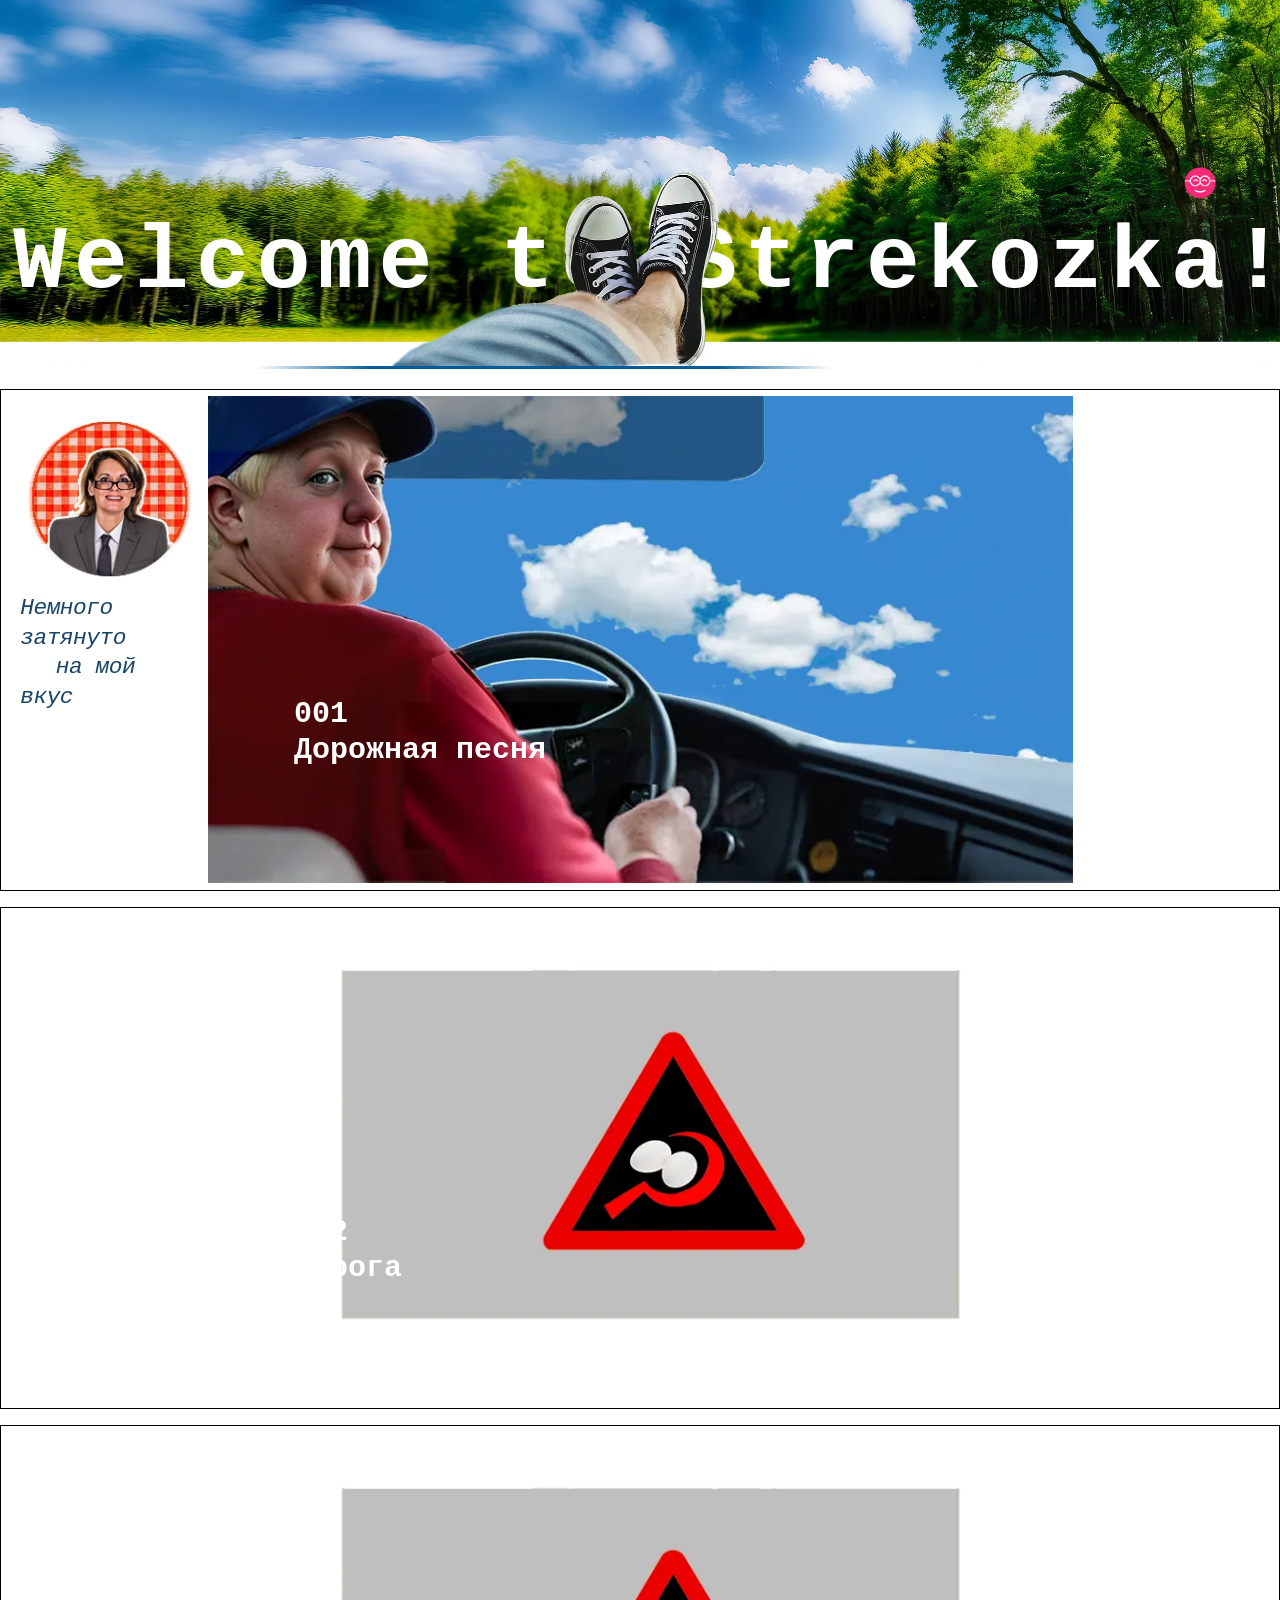
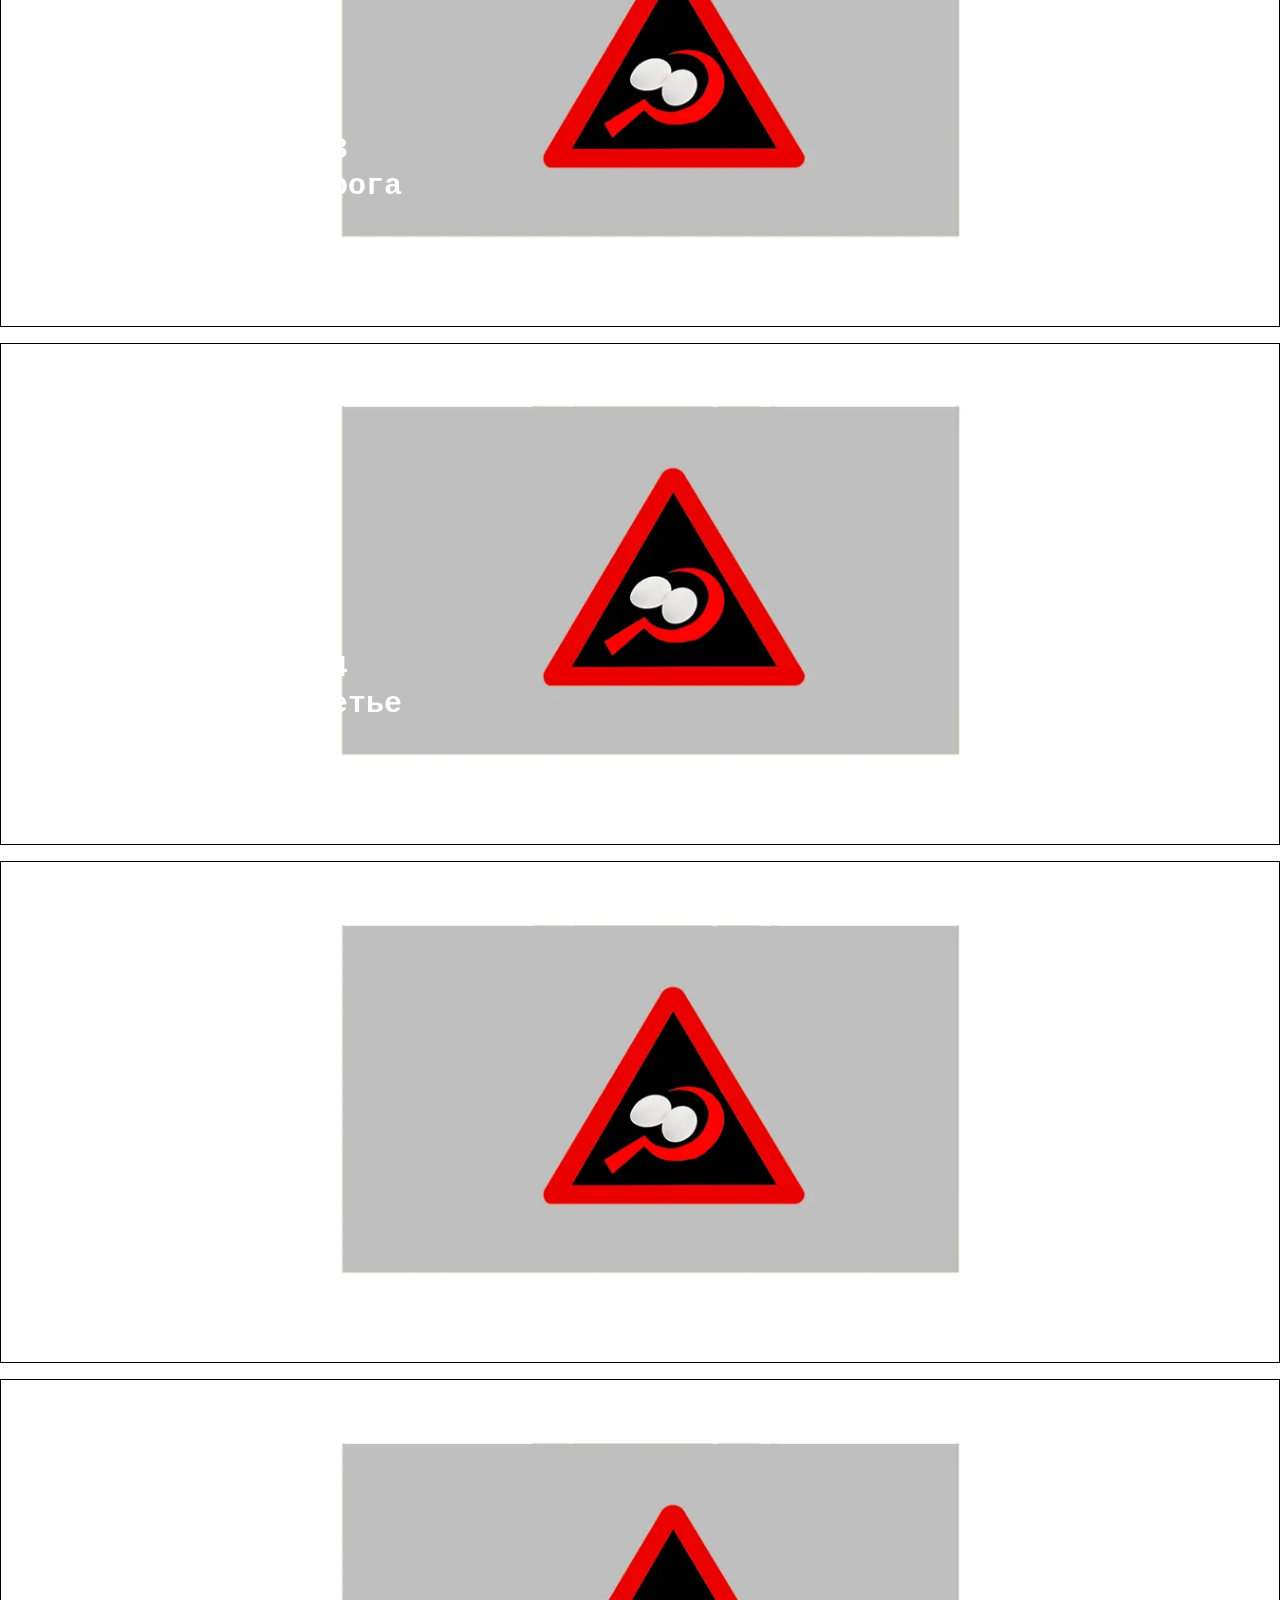
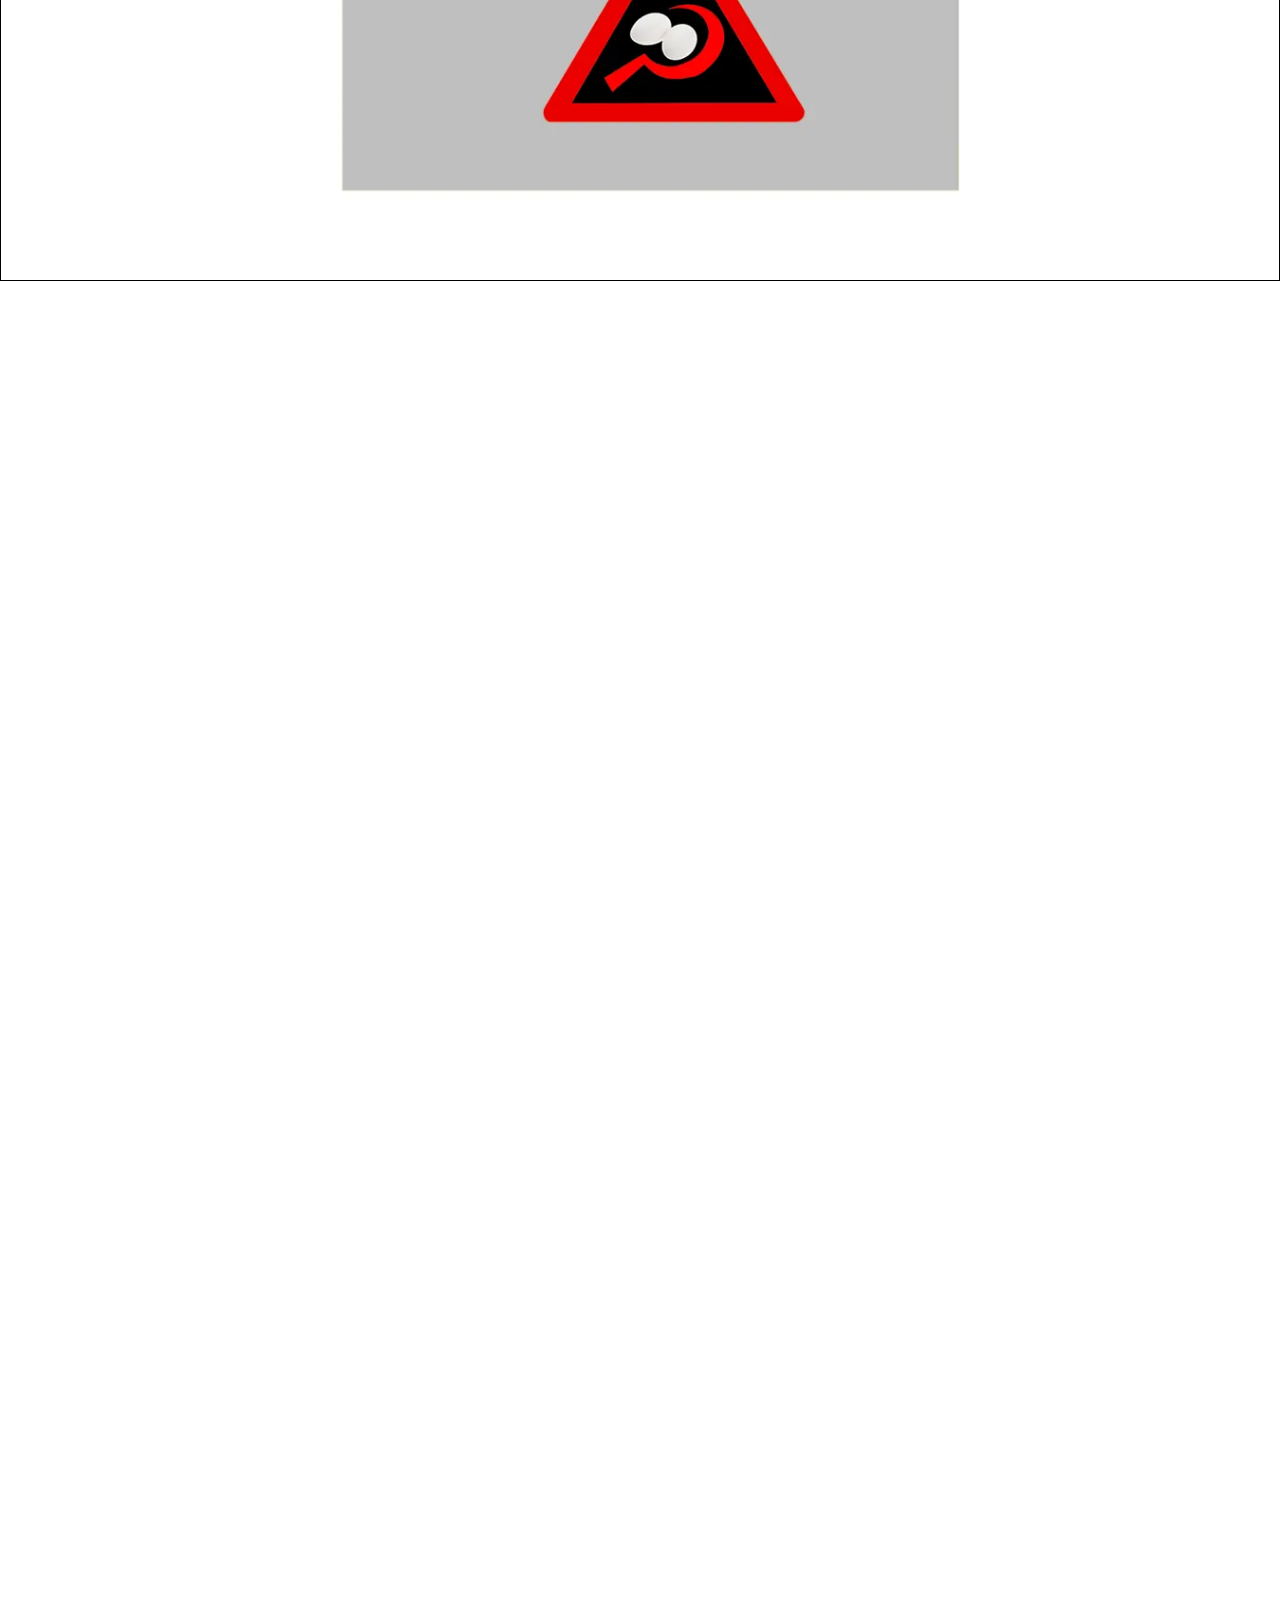
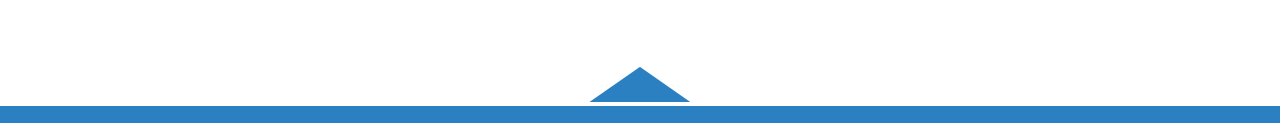
==== commit a8d7a90f: "Update index.html" ====
--- a/index.html
+++ b/index.html
@@ -3,7 +3,10 @@
 
     
    <title>Welcome to Strekozka</title>
-    
+
+
+
+      <link rel="stylesheet" href="animation.css">
     <link rel="stylesheet" href="style.css">
     
     <script src="video-config.js" defer></script>
--- a/style.css
+++ b/style.css
@@ -233,13 +233,33 @@
 
     /* Ресайз шрифта  */
                              font-size: clamp(14px, 1vw + 10px, 24px);
-                       
-
+                         font-style: italic;  letter-spacing: -0.02em;
+color: #1A4567; 
 	
     line-height: 1.3;
     word-wrap: break-word;
 }
 
+
+
+/* КНОПКА ПЕРЕМОТКИ НАВЕРХ  ------------------ */
+.arrow-box {
+    text-align: center;
+    width: 100%;
+    cursor: pointer;
+    /* Убираем высоту строки, чтобы треугольник не создавал пустую дыру */
+    line-height: 0; 
+  
+}
+
+.arrow-box span {
+    color: #2A80C0; /* Твой синий */
+    /* Ресайз знака: на мобилках 30px, на мониторах до 60px */
+    font-size: clamp(30px, 5vw, 60px);
+    display: inline-block;
+	-webkit-font-smoothing: antialiased;
+    transform: scale(3.3, 1.2);
+}
 
 
  /*          футер -------------------------------------------------  */
@@ -248,20 +268,20 @@
     width: 100%;      
     
     height: clamp(10px, 2vw, 30px); 
-    
-    margin-top: 0vw; box-sizing: border-box; 
-}
-
-
-
-
-
-
-
-
-
-
-
-
-
-	
+    border-block: 4px solid #fff;    box-sizing: border-box;   position: relative;
+    z-index: 1;
+}
+
+
+
+
+
+
+
+
+
+
+
+
+
+	
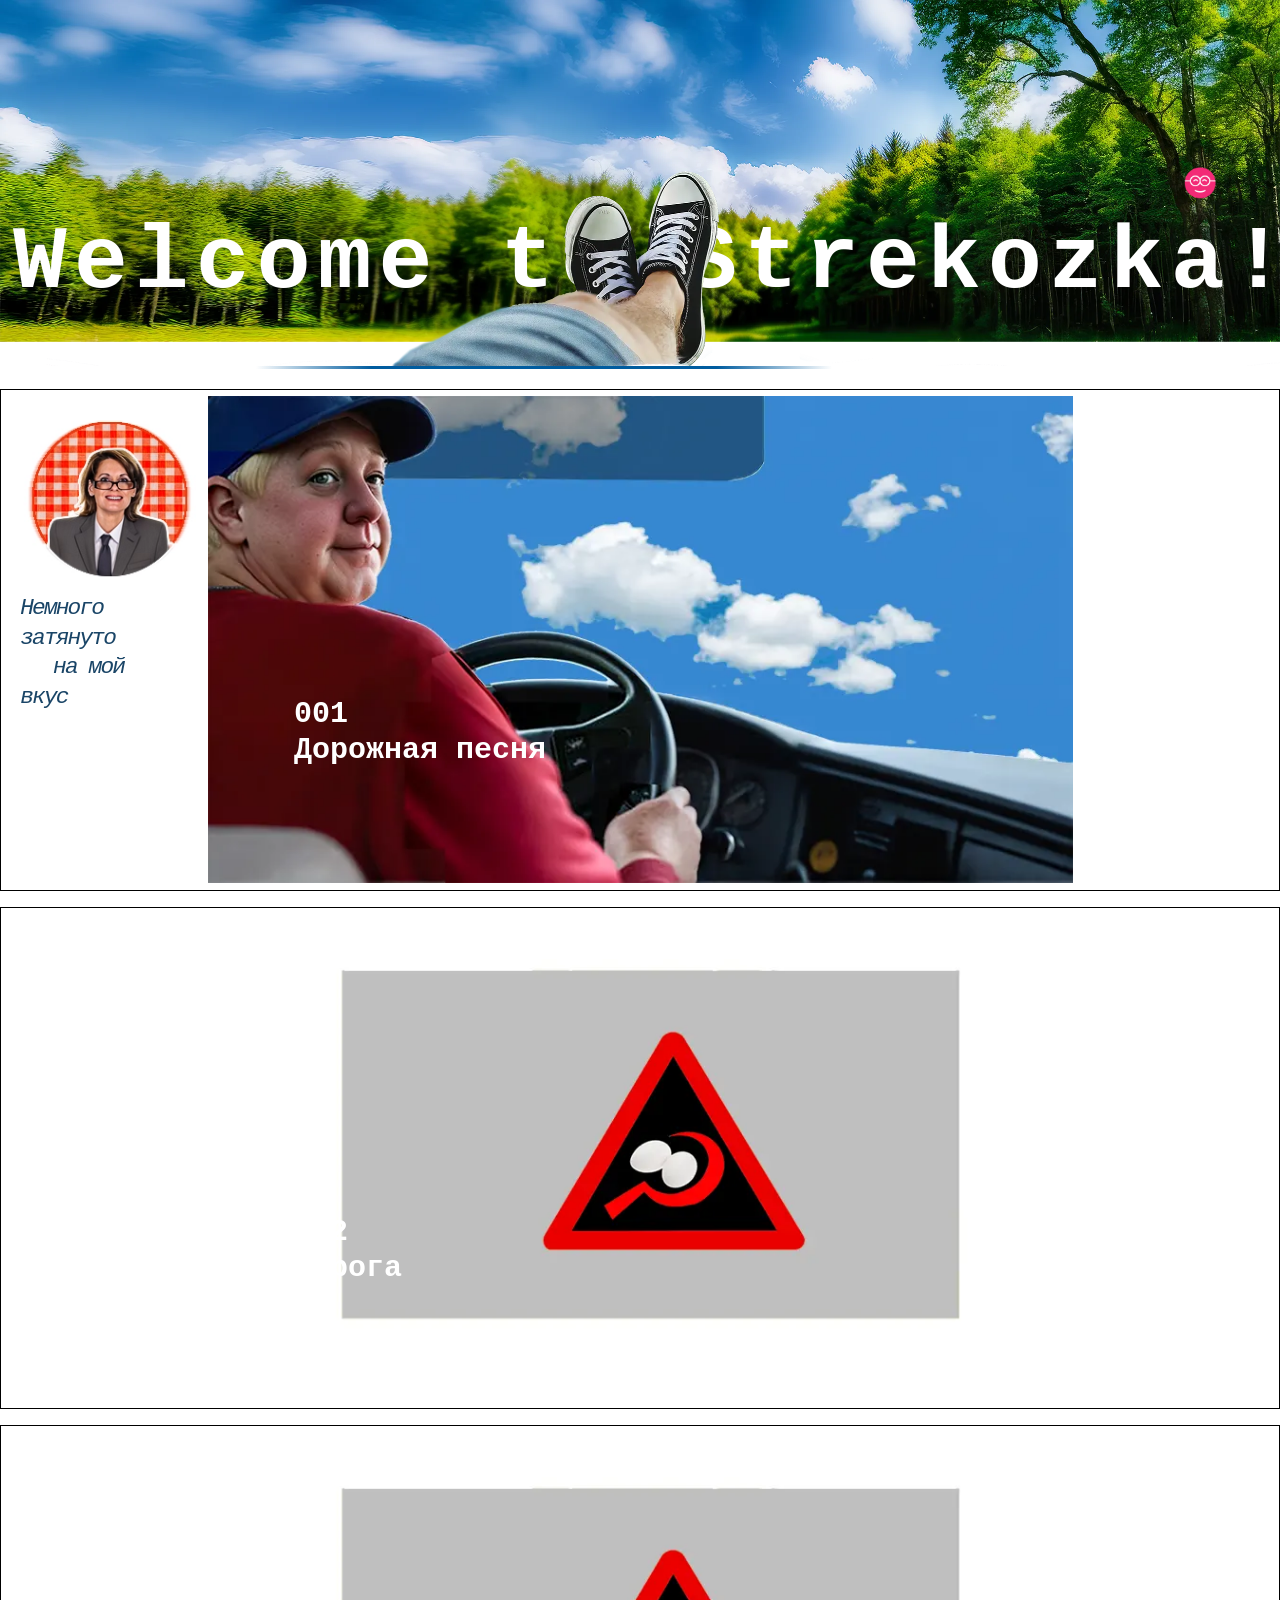
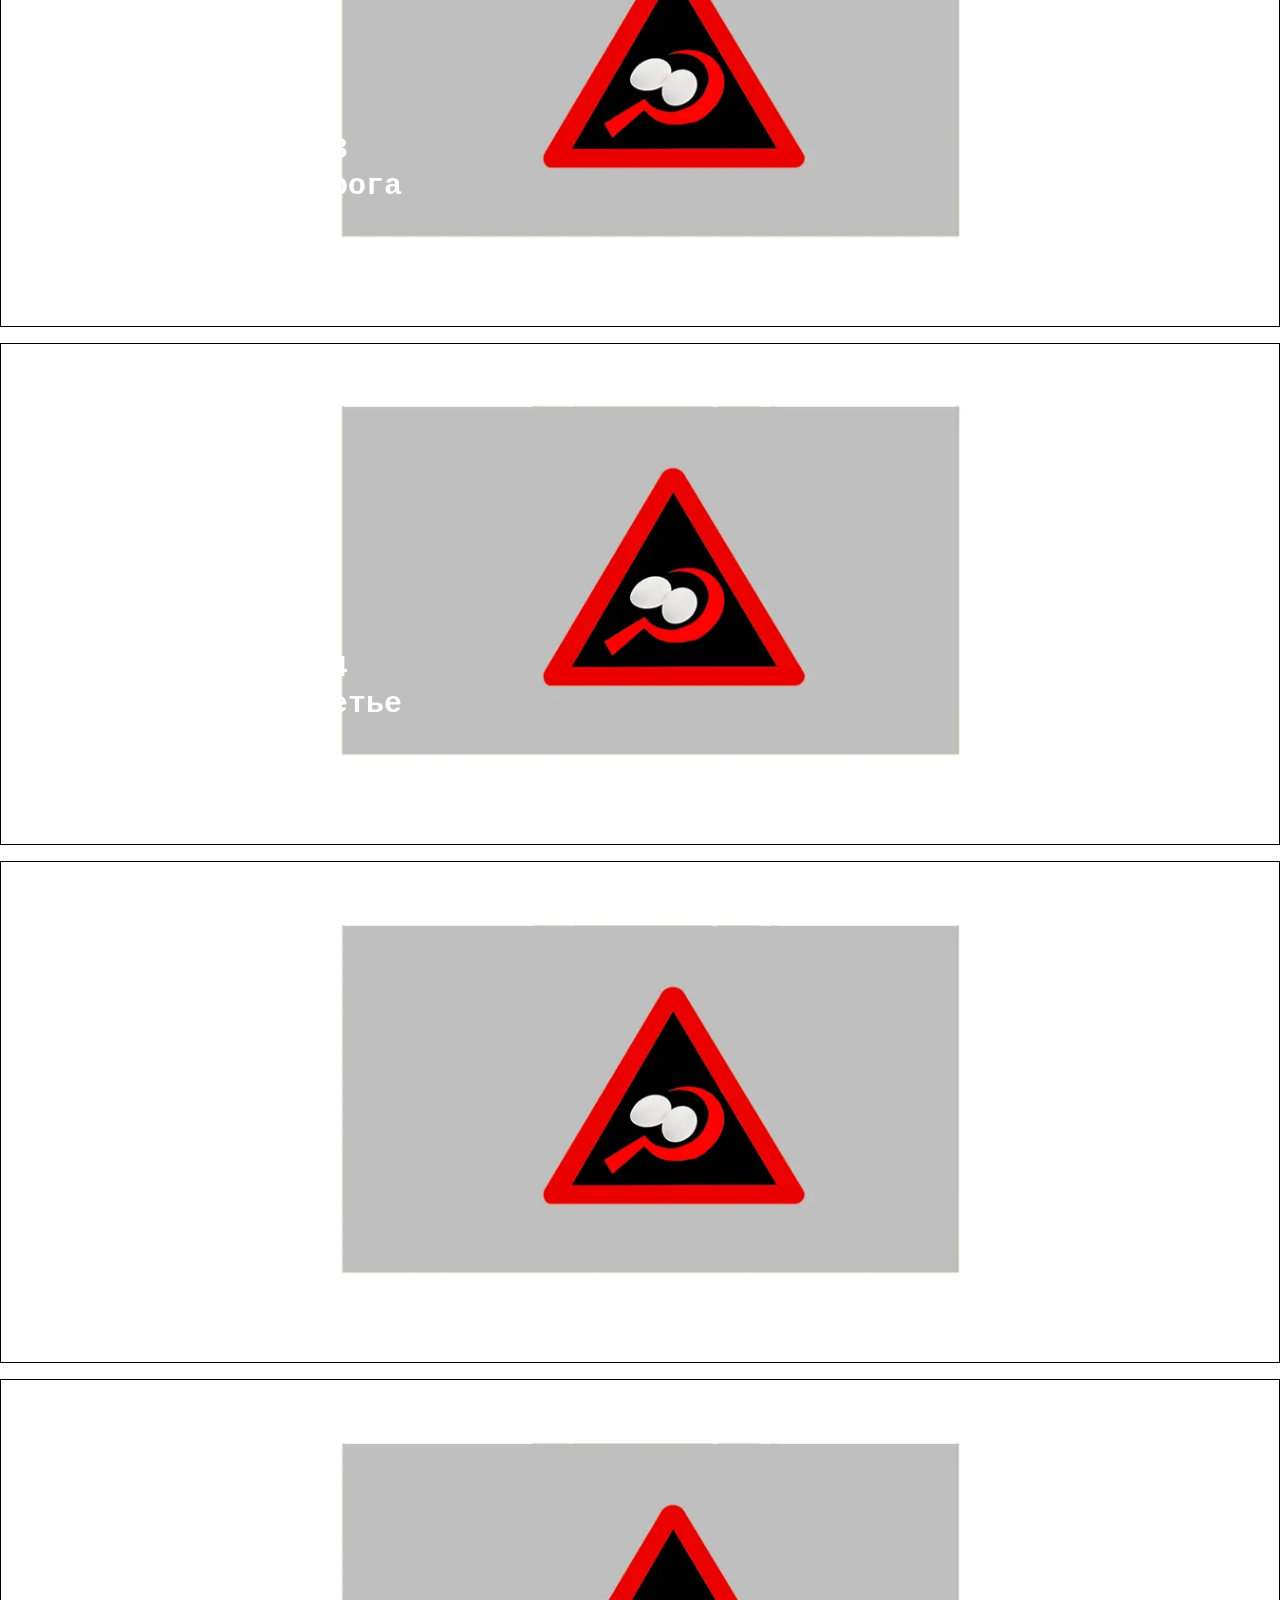
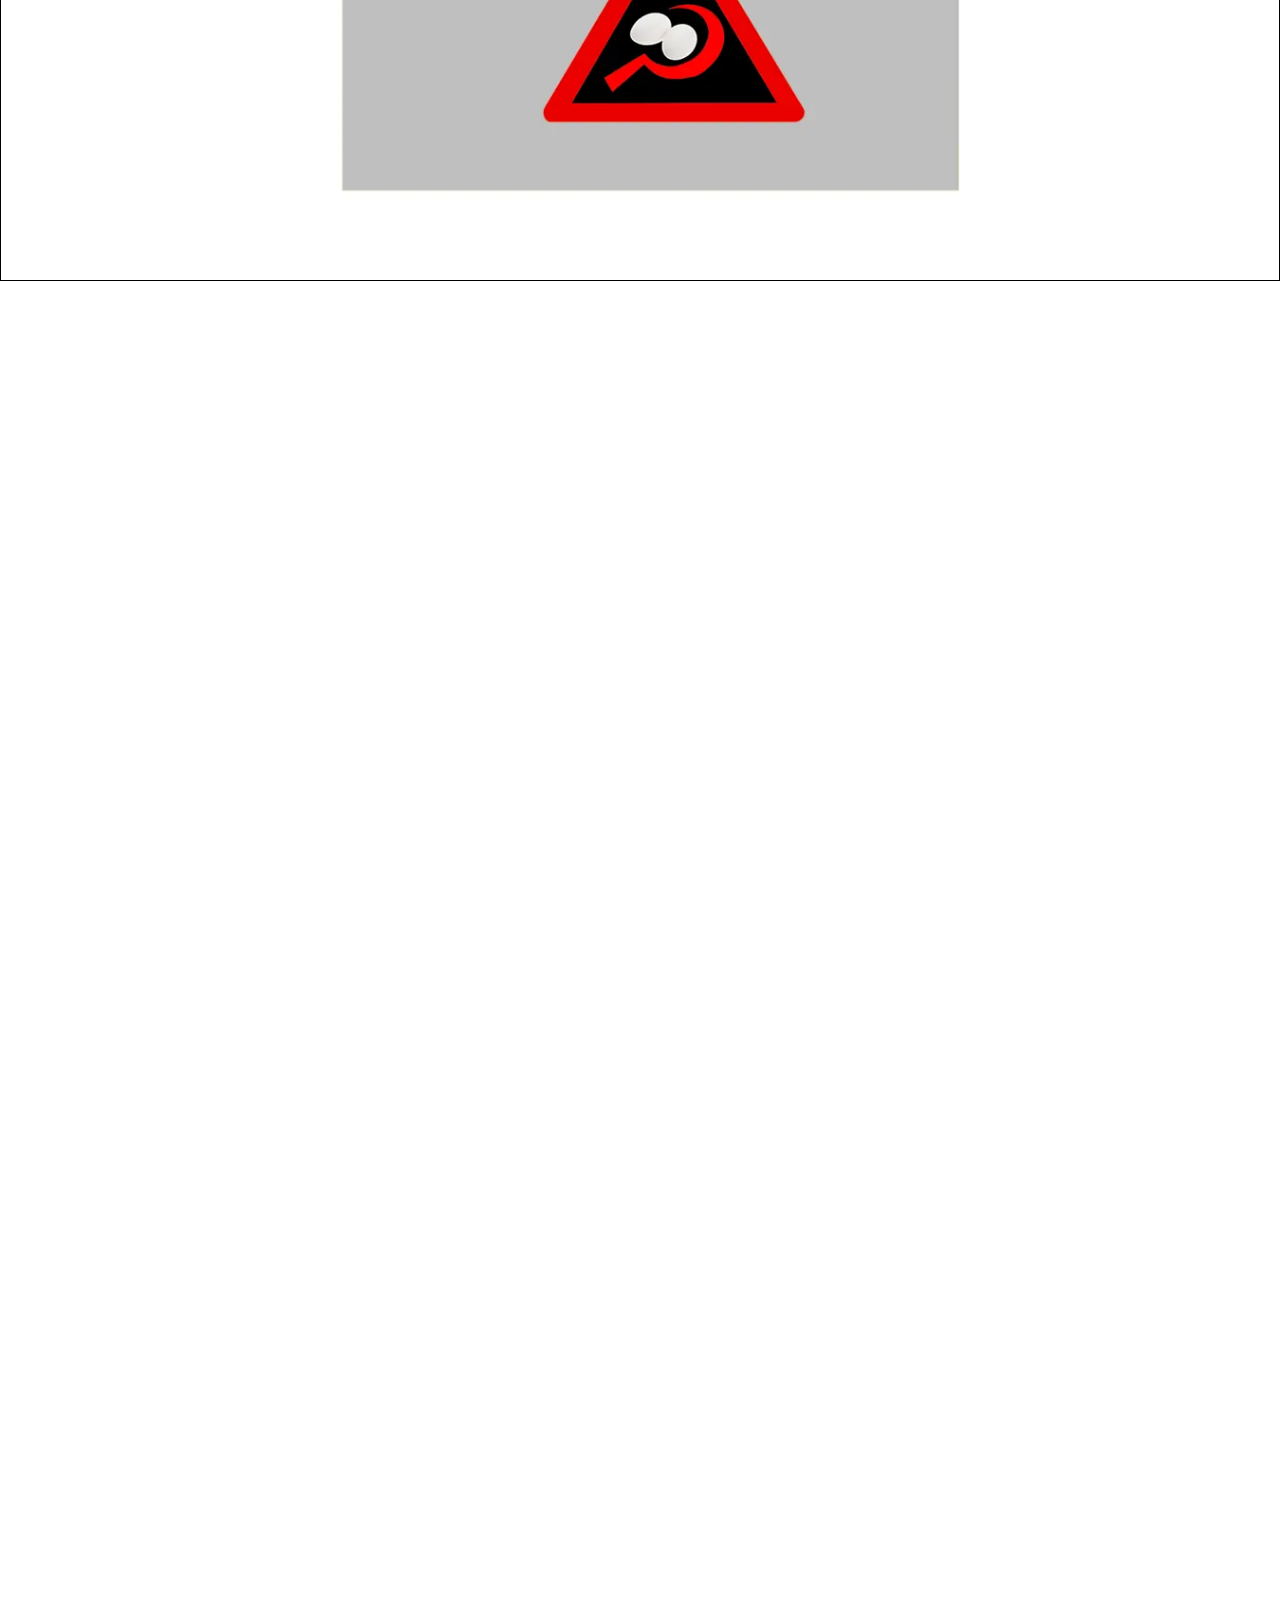
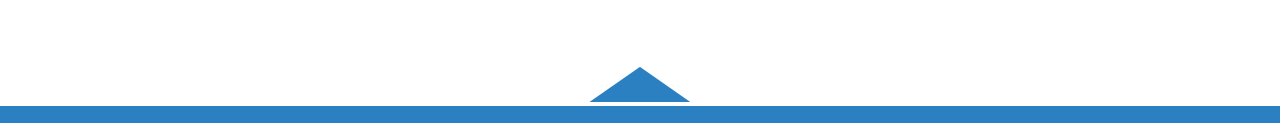
==== commit 8da84dd6: "Update index.html" ====
--- a/index.html
+++ b/index.html
@@ -16,6 +16,14 @@
 
 </head>
 <body>
+
+<div id="preloader">
+    <div class="loader-circle"></div>
+</div>
+
+
+
+    
    <div id="top">
     <!-- 1. Самый нижний слой -->
     <img src="W1.webp" id="W1" alt="Background">
--- a/style.css
+++ b/style.css
@@ -233,7 +233,7 @@
 
     /* Ресайз шрифта  */
                              font-size: clamp(14px, 1vw + 10px, 24px);
-                         font-style: italic;  letter-spacing: -0.02em;
+                         font-style: italic;  letter-spacing: -0.08em;
 color: #1A4567; 
 	
     line-height: 1.3;
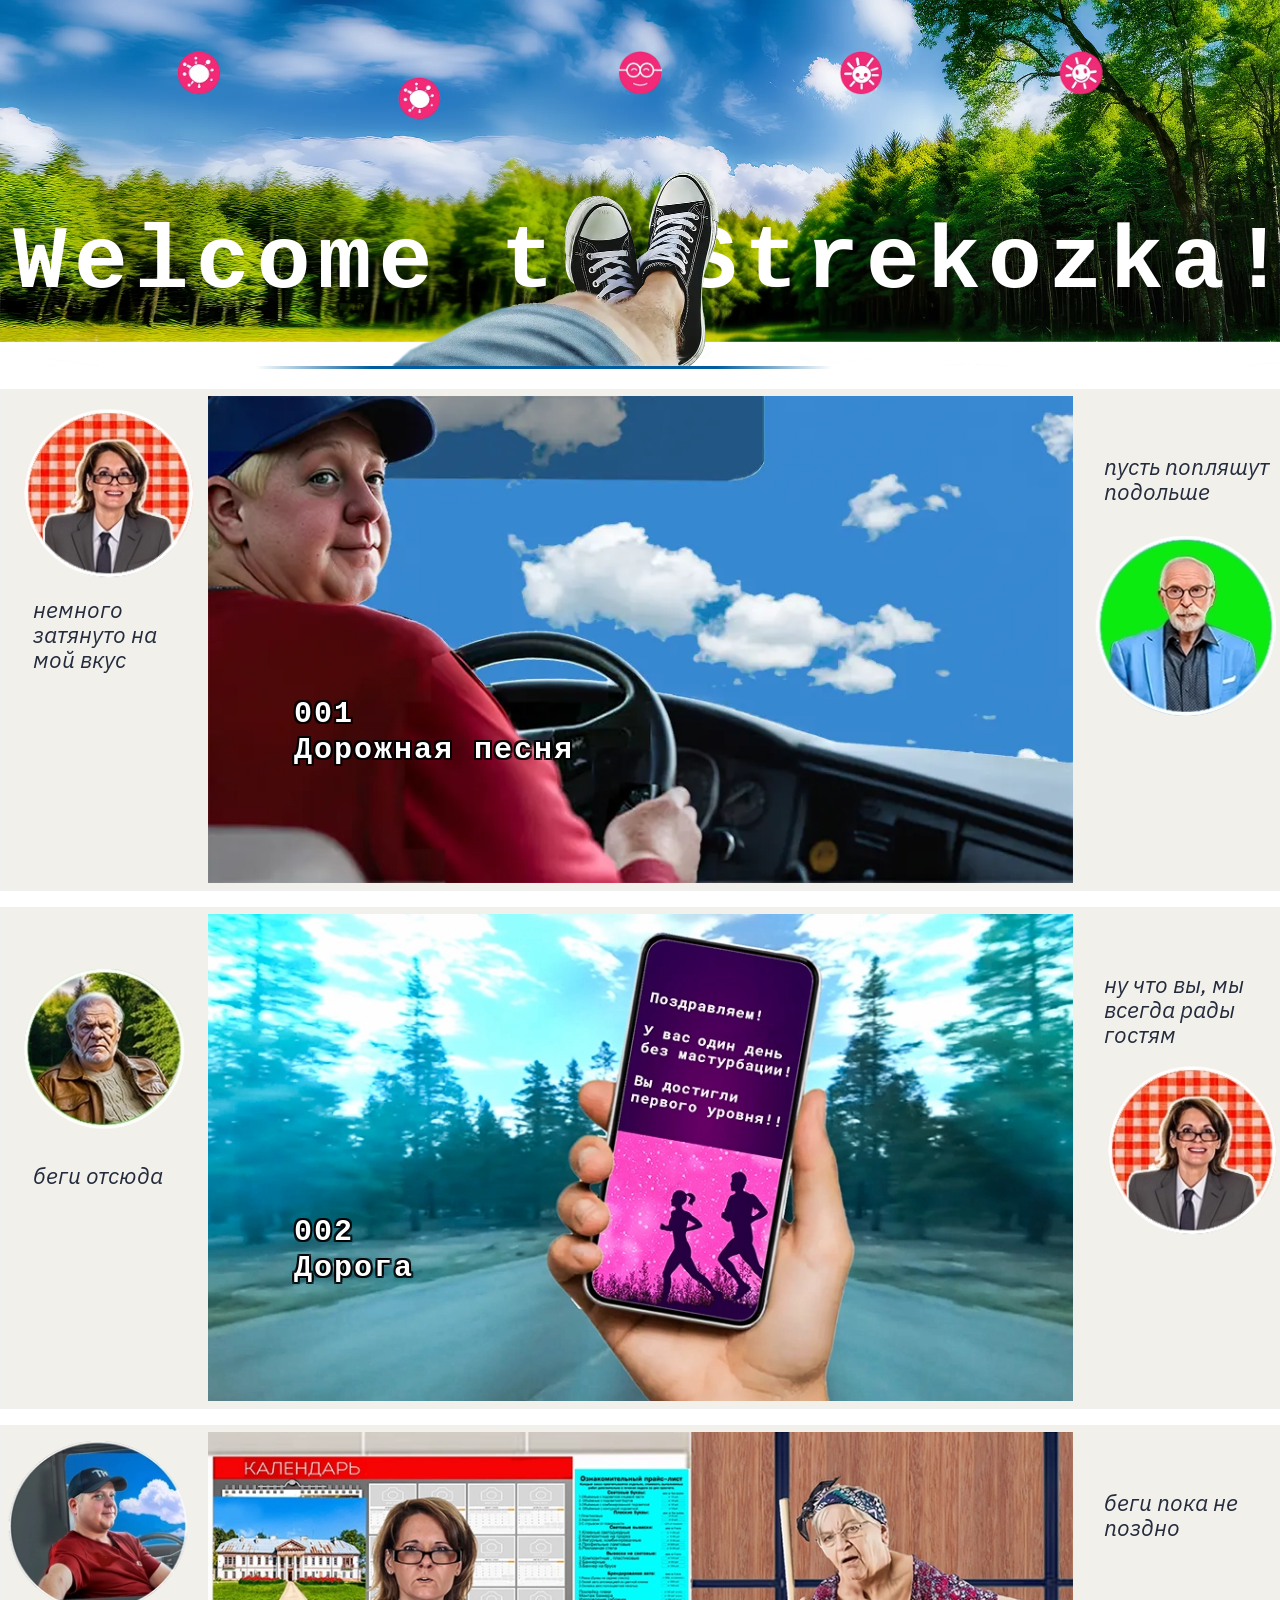
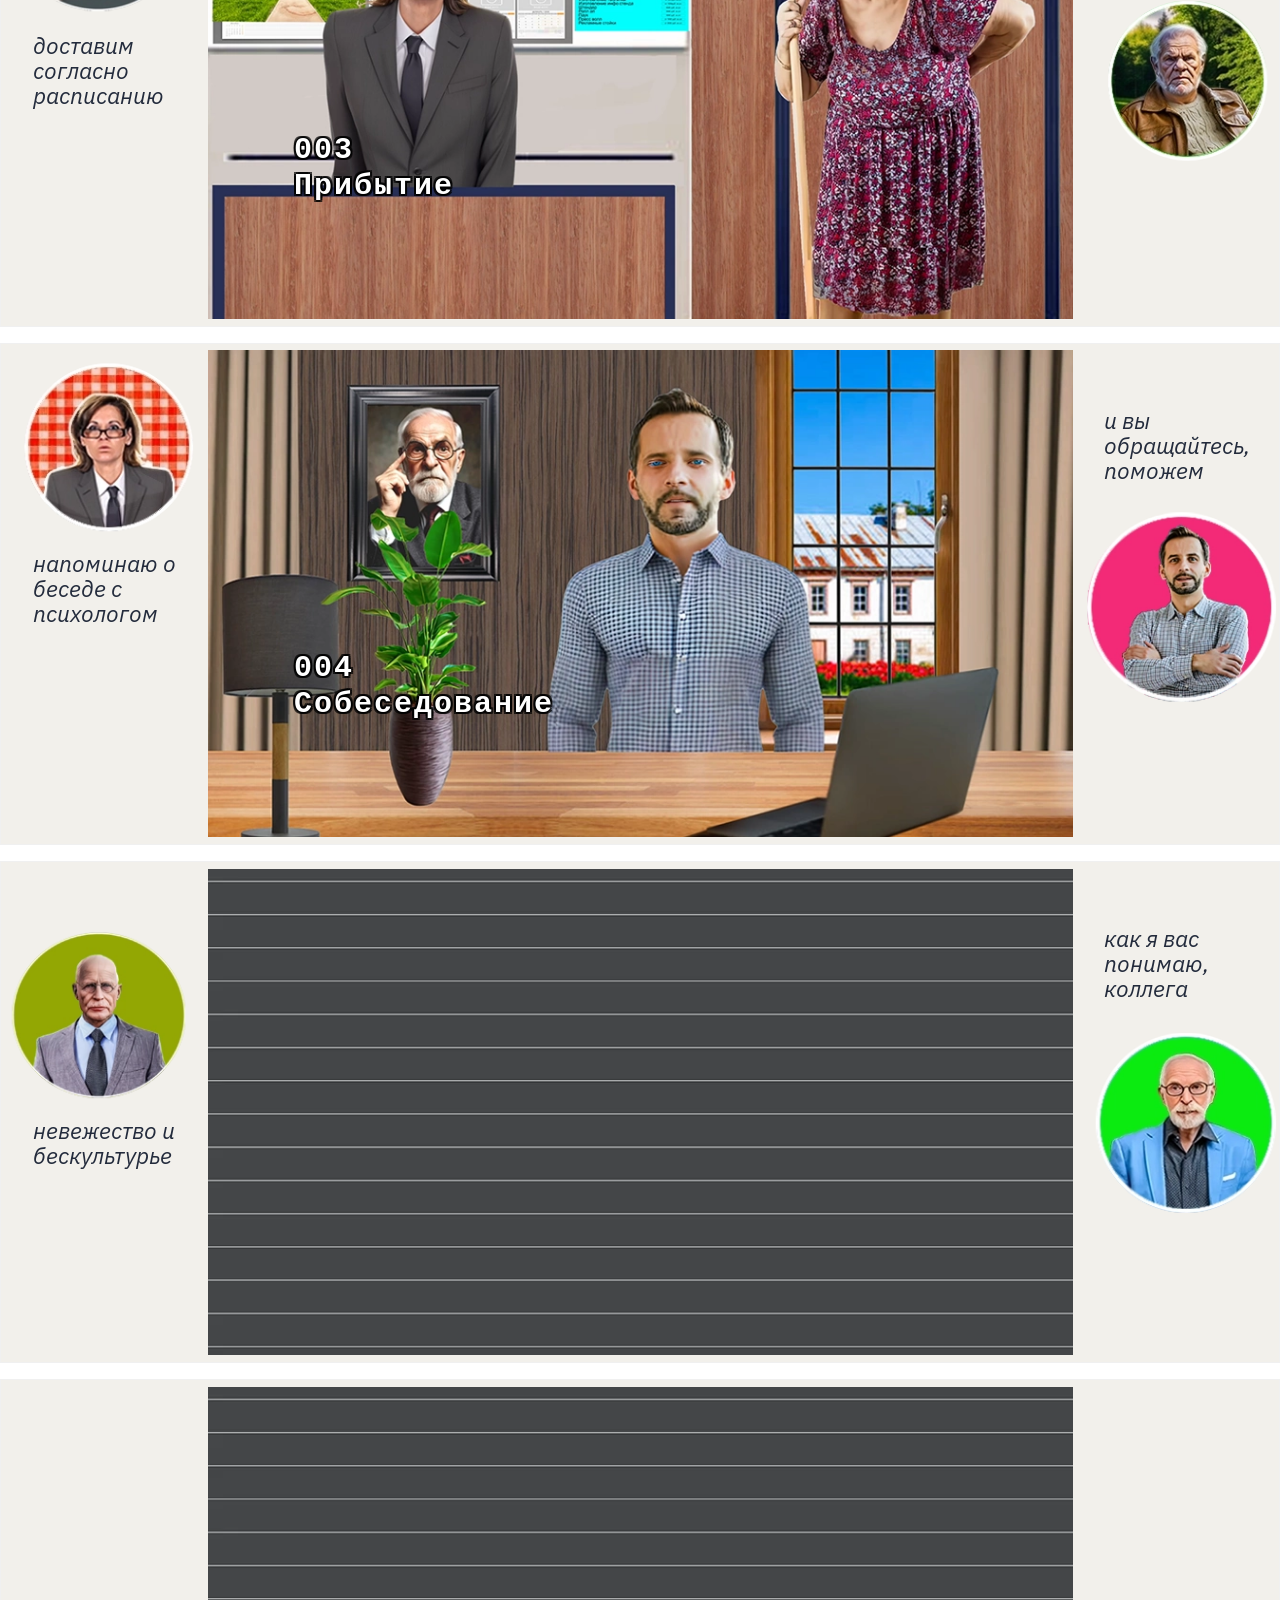
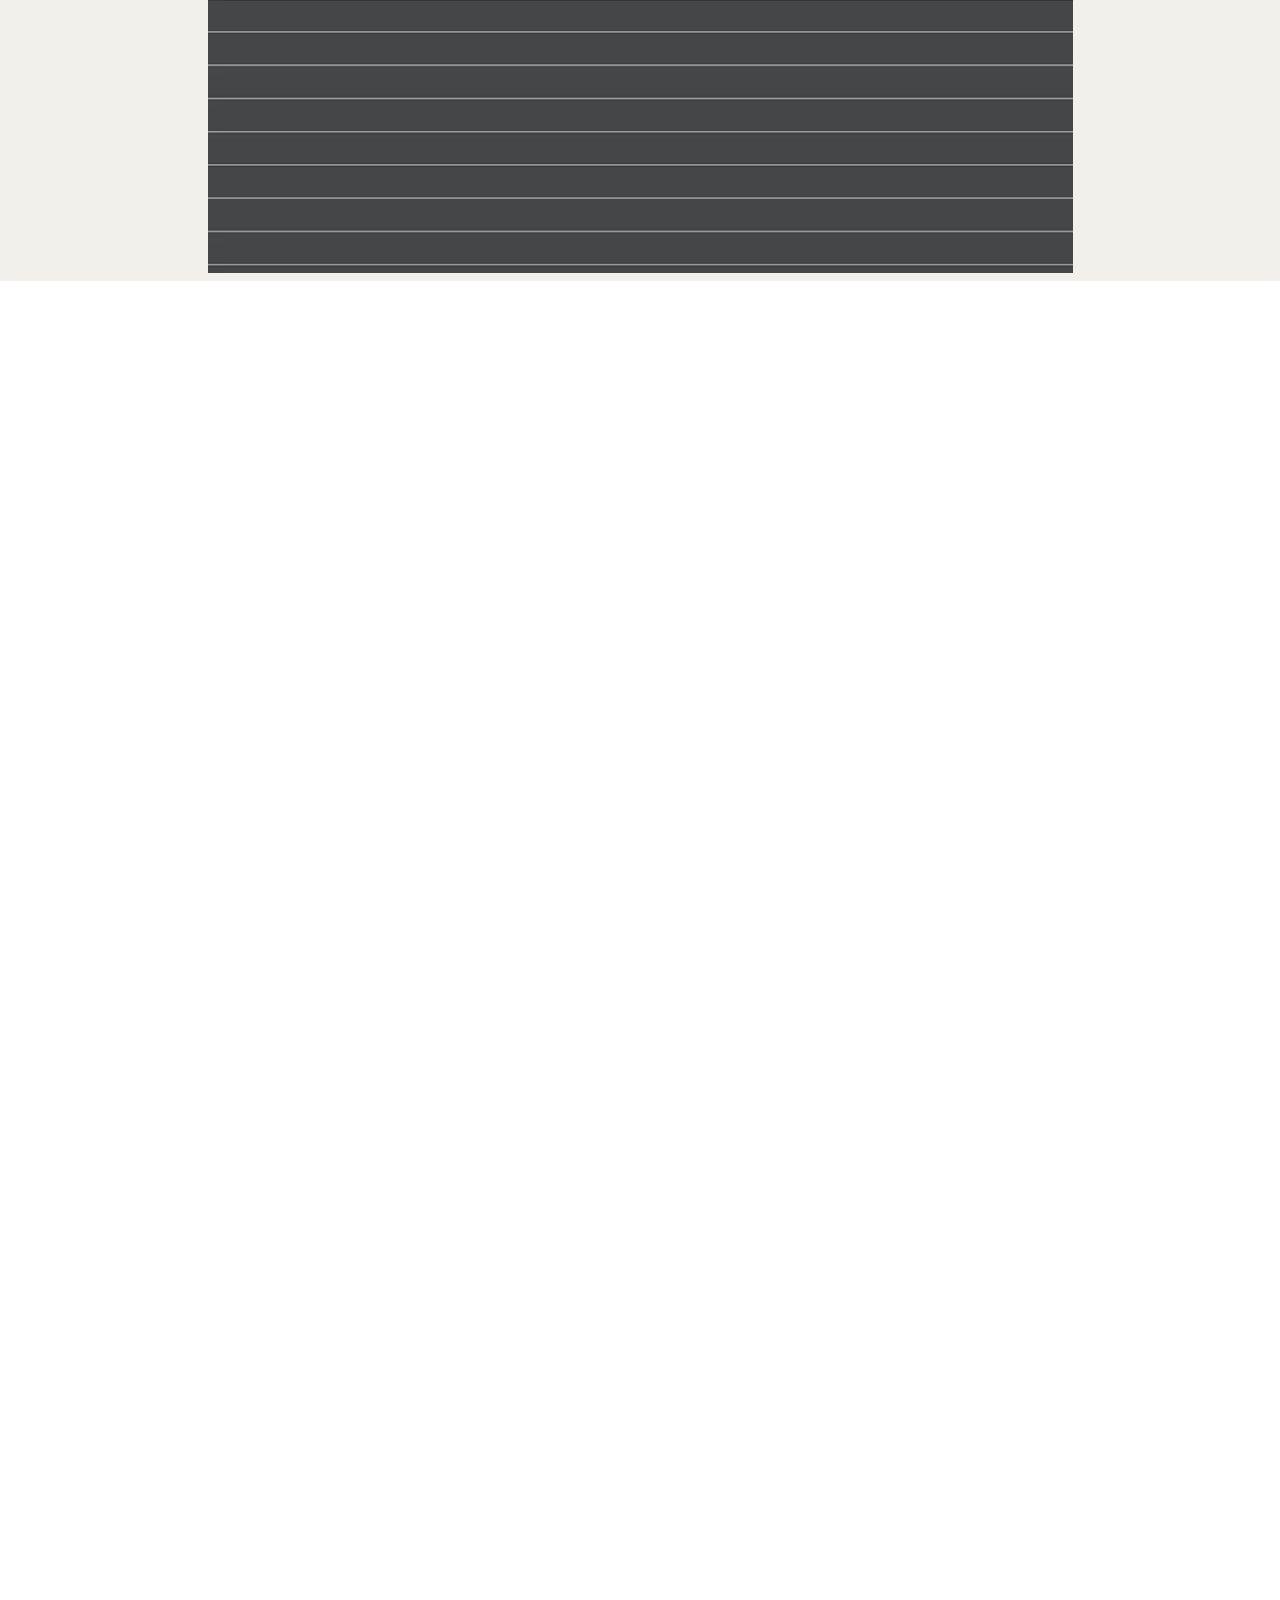
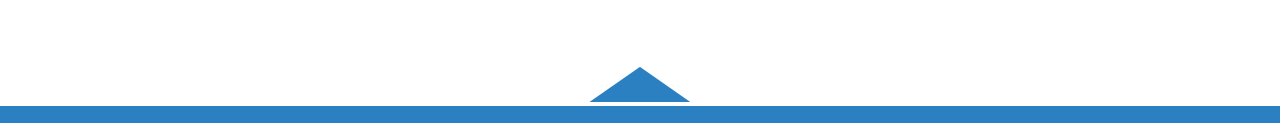
==== commit c174e89a: "Add files via upload" ====
--- a/index.html
+++ b/index.html
@@ -1,13 +1,14 @@
 <!DOCTYPE html> <html lang="ru">
 <head> <meta charset="UTF-8">
 
-    
+    <link rel="canonical" href="https://strekozka-info.github.io/">
    <title>Welcome to Strekozka</title>
 
 
 
       <link rel="stylesheet" href="animation.css">
     <link rel="stylesheet" href="style.css">
+    <link rel="stylesheet" href="pages/style.css">
     
     <script src="video-config.js" defer></script>
     <script src="script.js" defer></script> 
@@ -34,10 +35,27 @@
     <!-- 3. Слой поверх текста, но под логотипом -->
     <img src="W2.webp" id="W2" alt="Overlay">
 
-    <!-- 4. Самый верхний слой (кликабельный) -->
-    <a href="/" class="logo-link">
-        <img src="favicon.png" alt="Logo" class="main-logo">
-    </a>
+    <!-- 4. ЗНАЧКИ МЕНЮ -->
+    
+<div id="sprite">
+
+    
+	<div class="column">    <a data-url="pages/info.html">      <div id="player1" class="sprite-link   flash-once"></div>    </a></div>
+
+   <div class="column">    <a data-url="pages/foto.html">       <div id="player2" class="sprite-link  flash-once"></div>    </a></div>
+
+   <div class="column">    <a data-url="pages/glossary.html">       <div id="player3" class="sprite-link  flash-once"></div>    </a></div>
+
+  <div class="column">    <a data-url="pages/license.html">        <div id="player4" class="sprite-link  flash-once"></div>    </a></div>
+  
+  <div class="column">    <a data-url="pages/author.html">        <div id="player5" class="sprite-link  flash-once"></div>    </a></div>
+
+
+
+</div>
+
+
+
 </div>
        
 
--- a/animation.css
+++ b/animation.css
@@ -0,0 +1,339 @@
+
+
+/*   ---------------   СТАРТОВАЯ АНИМАЦИЯ  -----------        */
+
+.loader-circle {        width: 1px;    height: 1px;    background: transparent;    border-radius: 50%;
+        border: 100vmax solid #3688D1;       position: absolute;    box-sizing: content-box; 
+       animation: expandCircle 2.0s cubic-bezier(0.22, 1, 0.36, 1) forwards;  }
+
+@keyframes expandCircle {
+    /* Первые 300мс (17%) круг стоит на месте, создавая паузу */
+    0%, 25% {
+        width: 1px;
+        height: 1px;
+        border-width: 100vmax;
+    }
+    /* Оставшееся время идет расширение */
+    100% {
+        width: 250vmax;                /*  ---------------------------            */
+        height: 250vmax;
+        border-width: 0;
+    }
+}
+
+#preloader {
+    position: fixed;
+    top: 0;
+    left: 0;
+    width: 100%;
+    height: 100vh;
+    display: flex;
+    justify-content: center;
+    align-items: center;
+    /* Убираем фоновый цвет здесь, так как его заменяет border круга */
+    background-color: transparent; 
+    overflow: hidden; 
+    z-index: 9999;
+    
+    /* Анимация скрытия самого контейнера в конце */
+    animation: fadeOut 0.1s ease 2.0s forwards;
+}
+
+@keyframes fadeOut {
+    to {
+        opacity: 0;
+        visibility: hidden;
+    }
+}
+
+
+/*   ---------------    АНИМАЦИЯ ИКОНОК   -----------        */
+
+#sprite {    
+    position: absolute; 
+    z-index: 3;   
+    width: 100%;   
+    height: 100%;    
+    display: flex;   
+     justify-content: space-evenly;  
+}
+
+#sprite .column {    width:    3.4vw;        height:   3.4vw;               }      /*   --------------------------    */
+
+
+#sprite .column a{     cursor: pointer;             }     
+
+
+
+
+
+.sprite-link {     width: 100%;         height: 100%;      background-image: url('sprite.webp');
+    background-size: 500% 100%;    background-repeat: no-repeat;   }
+
+
+/*   --------------------------    */
+
+
+
+
+#player1 {
+  margin-top: 4vw;  background-position: 0% 0;  animation: 
+
+    rotation-player1 30s steps(1) infinite 0s, 
+    float 30s cubic-bezier(0.45, 0, 0.55, 1) infinite -3s;
+
+}
+
+#player2 {
+  margin-top: 6vw;  background-position: 0% 0;   animation: 
+
+    rotation-player2 30s steps(1) infinite -18s, 
+    float 30s cubic-bezier(0.45, 0, 0.55, 1) infinite -18s;
+
+}
+
+
+#player3 {
+  margin-top: 4vw;  background-position: 50% 0;   animation: 
+
+    rotation-player3 30s steps(1) infinite -2s, 
+    float 30s cubic-bezier(0.45, 0, 0.55, 1) infinite -2s;
+
+}
+
+
+
+
+#player4 {
+  margin-top: 4vw;  background-position: 75% 0;   animation: 
+
+    rotation-player4 30s steps(1) infinite -2s, 
+    float 30s cubic-bezier(0.45, 0, 0.55, 1) infinite -12s;
+
+}
+
+
+
+#player5 {
+  margin-top: 4vw;  background-position: 100% 0;   animation: 
+  rotation-player5 30s steps(1) infinite -1s, 
+  float 30s cubic-bezier(0.45, 0, 0.55, 1) infinite 1s;
+
+}
+
+
+
+@keyframes float {
+    0% { transform: translateY(0); }
+    50% { transform: translateY(7vw); }         
+    100% { transform: translateY(0); }
+}
+ 
+
+/*        -------------------     */
+
+
+@keyframes rotation-player1 {
+    /* 0с - 0.3с: Быстрый блик (1% от 30с) */
+    0%, 1% { background-position: 0% 0; }
+
+    /* 0.3с - 9с: Солнце 1 (стоит долго) */
+    1.01%, 30% { background-position: 25% 0; }
+
+    /* 9с - 9.3с: Снова короткий блик (0.3 секунды) */
+    30.01%, 31% { background-position: 0% 0; }
+    
+    /* 9.3с - 30с: Солнце 3 (до конца цикла) */
+    31.01%, 100% { background-position: 100% 0; }
+}
+
+/*        -------------------     */
+
+@keyframes rotation-player2 {
+    /* 0с - 0.3с: Быстрый блик (1% от 30с) */
+    0%, 1% { background-position: 0% 0; }
+
+    /* 0.3с - 9с: Солнце 1 (стоит долго) */
+    1.01%, 30% { background-position: 25% 0; }
+
+    /* 9с - 9.3с: Снова короткий блик (0.3 секунды) */
+    30.01%, 31% { background-position: 0% 0; }
+    
+    /* 9.3с - 30с: Солнце 3 (до конца цикла) */
+    31.01%, 100% { background-position: 100% 0; }
+}
+
+
+@keyframes rotation-player3 {
+    /* 0с - 0.3с: Быстрый блик (1% от 30с) */
+    0%, 1% { background-position: 0% 0; }
+
+    /* 0.3с - 9с: Солнце 1 (стоит долго) */
+    1.01%, 30% { background-position: 50% 0; }
+
+    /* 9с - 9.3с: Снова короткий блик (0.3 секунды) */
+    30.01%, 31% { background-position: 0% 0; }
+    
+    /* 9.3с - 30с: Солнце 3 (до конца цикла) */
+    31.01%, 100% { background-position: 100% 0; }
+}
+
+
+@keyframes rotation-player4 {
+    /* 0с - 0.3с: Быстрый блик (1% от 30с) */
+    0%, 1% { background-position: 0% 0; }
+
+    /* 0.3с - 9с: Солнце 1 (стоит долго) */
+    1.01%, 30% { background-position: 75% 0; }
+
+    /* 9с - 9.3с: Снова короткий блик (0.3 секунды) */
+    30.01%, 31% { background-position: 0% 0; }
+    
+    /* 9.3с - 30с: Солнце 3 (до конца цикла) */
+    31.01%, 100% { background-position: 100% 0; }
+}
+
+
+@keyframes rotation-player5 {
+    /* 0с - 0.3с: Быстрый блик (1% от 30с) */
+    0%, 1% { background-position: 0% 0; }
+
+    /* 0.3с - 9с: Солнце 1 (стоит долго) */
+    1.01%, 30% { background-position: 75% 0; }
+
+    /* 9с - 9.3с: Снова короткий блик (0.3 секунды) */
+    30.01%, 31% { background-position: 0% 0; }
+    
+    /* 9.3с - 30с: Солнце 3 (до конца цикла) */
+    31.01%, 100% { background-position: 50% 0; }
+}
+
+
+
+
+
+/*   ------- АНИМАЦИЯ ПАУЗА   -------------------    */
+
+#player1:hover, #player2:hover, #player3:hover, #player4:hover, #player5:hover {    animation-play-state: paused;   }
+
+
+/*        -----------   sprite-link::after  -------------------     */
+
+/*  ------------------   Общий стиль ------------------            */
+
+.sprite-link {    position: relative;   }
+
+.sprite-link::after {
+
+
+    position: absolute;
+    left: 50%;
+    transform: translateX(-50%);
+                                               bottom: -2.5vw; /* Выплывает из-под иконки */
+    
+    background: rgba(0,0,0,0.8);
+    color: #fff;
+    padding: 2px 8px;
+    font-size: 0.9vw;
+ letter-spacing: 0.1vw;
+
+    border-radius: 4px;
+    white-space: nowrap;
+    
+    opacity: 0;
+    transition: 0.4s;
+    pointer-events: none;
+ 
+}
+
+
+/*   -----------------------  ЦВЕТА  ------------------------  */
+
+.sprite-link::after {
+    background: #F32977; 
+       
+    border: 2px solid #F32977 ;                          
+    color: #ffffff; 
+}
+
+
+
+#player1::after { content: "ИНФО"; }
+#player2::after { content: "ФОТО"; }
+#player3::after { content: "СЛОВАРИК "; }
+#player4::after { content: "ЛИЦЕНЗИЯ"; }
+#player5::after { content: "АВТОР"; }
+
+/*   -----------------------   ЭФФЕКТ ПРИ НАВЕДЕНИИ  ------------------------  */
+
+.sprite-link:hover::after {       opacity: 1;    bottom: -1.8vw; }   /* Выплывает из-под иконки */
+
+  /*  --------  пауза  ----------   */
+.sprite-link:hover {     animation-play-state: paused; }       
+
+.sprite-link::before {
+
+    content: "";
+    position: absolute;
+    /* Расширяем зону чувствительности на 2vw во все стороны */
+    top: -0.5vw;
+    bottom: -2.3vw;
+    left: -0.5vw;
+    right: -0.5vw;
+    
+    /* ВИЗУАЛЬНЫЙ ТЕСТ: */
+
+    background: rgba(255, 0, 0, .0);   border-radius: 50%;    z-index: -1;                                      
+        
+
+   }
+
+
+
+ /*    -------------              ------------------------    */
+
+/* 2. Базовый стиль для всех инфо-блоков */
+.sprite-link::after {
+    content: "";
+    opacity: 0;
+}
+
+/* ---------------  */
+
+
+.flash-once {       }
+
+
+
+.flash-once::after {
+    animation-name: flash;
+    animation-delay: 0s;
+    animation-duration:  2s;
+    animation-timing-function: step-end;
+    animation-fill-mode: forwards;
+}
+
+/*   -------   ЗАДЕРЖКА   -----  */
+.column:nth-child(1) .flash-once::after { animation-delay: 0.8s; }
+.column:nth-child(2) .flash-once::after { animation-delay: 1.2s; }     
+
+.column:nth-child(3) .flash-once::after { animation-delay: 1.4s; }
+
+.column:nth-child(4) .flash-once::after { animation-delay: 1.7s; }
+.column:nth-child(5) .flash-once::after { animation-delay: 1.9s; }
+
+
+
+/* 1. Общий сценарий анимации */
+@keyframes flash {
+    0%   { opacity: 1; }
+    100% { opacity: 0; }
+}
+
+/* 5. ФИКС ХОВЕРА (чтобы всегда работал) */
+.sprite-link:hover::after {
+    animation: none !important;
+    
+}
+
+
--- a/style.css
+++ b/style.css
@@ -3,9 +3,10 @@
 /* 1. СБРОС СТИЛЕЙ */
 * {  margin: 0;  padding: 0; box-sizing: border-box; }
 
-img { display: block; max-width: 100%; }
-
-
+img { display: block; max-width: 100%; } 
+
+@font-face {  font-family: 'IBM';     src: url('fonts/ibm-plex-sans-v23-cyrillic_latin-regular.woff2');     font-style: normal;}
+@font-face {     font-family: 'IBM';     src: url('fonts/ibm-plex-sans-v23-cyrillic_latin-italic.woff2');     font-style: italic; }
 
 body {background-color: #FFF;
   overflow-x: hidden;
@@ -38,25 +39,34 @@
 }
 
 /* ЗАГОЛОВОК -----------------------------------------------------------------  */
-#top h1 {
-
+
+	#top h1 {
     z-index: 2;
     top: 72%;
     left: 51%;
-    transform: translate(-50%, -50%); /* Центровка */
-	
+    transform: translate(-50%, -50%);
     font-size: 7.0vw;
- letter-spacing: 0.08em; 
-    
-    /*  компенсировать отступ у последней буквы */
-    margin-right: -0.08em; 
-	
     color: #FFF;
-
-    white-space: nowrap; /* В одну строку */
-}
-
-	
+    white-space: nowrap;
+
+    /* Начальное состояние до старта анимации */
+    letter-spacing: -0.1em;
+
+
+    /* Настройки: имя, длительность, задержка, плавность, фиксация финала */
+    animation: spacingMove 0.8s ease-out 0.2s forwards;
+}
+
+@keyframes spacingMove {
+    from {
+     letter-spacing: -0.01em;
+        margin-right: -0.01em;
+    }
+    to {
+        letter-spacing: 0.08em;
+        margin-right: -0.08em;
+    }
+}
 
 
 /* ФОН 2 (Поверх текста) */
@@ -108,7 +118,7 @@
     z-index: 10;
     background: #fff;
    
-      min-height: 500vh; /* Чтобы было куда скроллить для параллакса */
+      min-height: 500vh;         /* Чтобы было куда скроллить  */
 
 
     font-size: clamp(18px, 1.2vw + 14px, 24px);
@@ -125,10 +135,19 @@
     display: flex;
     width: 100%;
    margin-bottom: clamp(16px, 1.172vw, 30px);
-    border: 1px solid #000;
-    background: #fff;
-    /* Убрали всё, что касается высоты. Пусть решает CENTER. */
-}
+
+
+/* --------------------- ЦВЕТ БОРДЕР-----------------------------    */
+
+
+    border: 1px solid #f0f0f0;
+    background: #F2F0EB;
+
+    
+}
+
+/* Убрали всё, что касается высоты. Пусть решает CENTER. */
+
 .WRAPPER:first-of-type {
   margin-top: clamp(20px, 1.563vw, 40px);
 }
@@ -140,9 +159,6 @@
     height: auto;
 
 
-
-	
-
 	--gap: clamp(0px, 8vw - 40px, 60px);
 	--gap: clamp(0px, 12.5vw - 148px, 60px);
     width: 100%;
@@ -157,8 +173,6 @@
     position: relative;
     overflow: hidden;
 }
-
-
 
 
 
@@ -174,9 +188,8 @@
 	background-size: cover;
 background-position: center;
 	
-	
-	/* Полупрозрачный серый */
-}
+}
+
 
 .video-box {
     width: 100%;
@@ -186,7 +199,7 @@
 }
 
 
-
+ /*  -------------------------------------------------  */
 h3 {
     top: 55%; left: 10%;
 	color: #FFF;
@@ -203,42 +216,72 @@
   }
 
 
- /* блоки левый правый -------------------------------------------------  */
+
+ /*  -------- НОМЕРА И НАЗВАНИЯ РОЛИКОВ --------------  */
+
+
+.poster h3 {
+    /* Объявляем переменную для цвета обводки */
+    --outline-color: rgba(0, 0, 0, 0.7);
+    --s: 2px; /* Переменная для толщины, чтобы легко менять везде сразу */
+
+    color: #FFF;
+    letter-spacing: 2px;
+    
+    /* Используем переменные в text-shadow */
+    text-shadow: 
+        calc(var(--s) * -1) calc(var(--s) * -1) 0 var(--outline-color),  
+        var(--s) calc(var(--s) * -1) 0 var(--outline-color),
+        calc(var(--s) * -1) var(--s) 0 var(--outline-color),
+        var(--s) var(--s) 0 var(--outline-color),
+        0 var(--s) 0 var(--outline-color),
+        0 calc(var(--s) * -1) 0 var(--outline-color),
+        var(--s) 0 0 var(--outline-color),
+        calc(var(--s) * -1) 0 0 var(--outline-color);
+}
+ /* блоки левый правый ----------------------------  */
 
 
 .LEFT, .RIGHT {
     flex: 1;  border: 0px solid #ccc;     padding: 0px;   }
 
- /* блоки левый правый картинки -------------------------------------------------  */
-.LEFT img, .RIGHT img {
-    display: block; 
-    /* Твой ресайз: работает всегда, даже на прозрачном пикселе */
+ /* блоки левый правый картинки ---------------------------------------  */
+.LEFT img, .RIGHT img {    display: block;      min-width: 100px;
+
     width: clamp(100px, 20vw, 200px);
-     min-width: 100px;
-    /* Пропорция 250/500 = 1/2 */
-}
+  
+}
+
+
+.LEFT img {     margin-left: auto;      }
 
 
  /* блоки левый правый тексты -------------------------------------------------  */
-.LEFT span, .RIGHT span {
-    display: block;      /* Чтобы работал padding и перенос строк */
-    
-    /* Ресайз боковых полей текста: от 10px до 25px (как у видео) */
-    padding-left: clamp(10px, 1.5vw, 25px);
-    padding-right: clamp(10px, 1.5vw, 25px);
-    
-    /* Отступ сверху, чтобы текст не лип к картинке */
-    padding-top: 10px;
-    padding-bottom: 10px;
-
-    /* Ресайз шрифта  */
+.LEFT span, .RIGHT span {   display: block;   }
+    
+    /*   ------------  Ресайз боковых полей текста --------------   */
+
+   
+.LEFT span   {     padding-left: clamp(10px, 2.5vw, 150px);   padding-right:  18px  ;   }
+.RIGHT span {    padding-left: clamp(10px, 1.5vw, 25px);        }
+
+    /*    ----------------- ШРИФТ  -----------------      */
+
+
+    .LEFT span, .RIGHT span {
                              font-size: clamp(14px, 1vw + 10px, 24px);
-                         font-style: italic;  letter-spacing: -0.08em;
-color: #1A4567; 
-	
-    line-height: 1.3;
+                       letter-spacing: 0em;
+color: #454648; color: #232b3c ; 
+	
+    line-height: 1.1;
     word-wrap: break-word;
-}
+  
+}
+
+
+.LEFT span { font-family: 'IBM', sans-serif;   font-style: italic;  padding-top: 1vw;   }
+.RIGHT span{   font-family: 'IBM', sans-serif;   font-style: italic;  padding-top: 5vw;  padding-bottom: 0;   } 
+
 
 
 
@@ -253,7 +296,7 @@
 }
 
 .arrow-box span {
-    color: #2A80C0; /* Твой синий */
+    color: #2A80C0; 
     /* Ресайз знака: на мобилках 30px, на мониторах до 60px */
     font-size: clamp(30px, 5vw, 60px);
     display: inline-block;
--- a/pages/style.css
+++ b/pages/style.css
@@ -0,0 +1,433 @@
+@font-face {
+    font-family: 'IBM';
+    src: url('fonts/ibm-plex-sans-v23-cyrillic_latin-regular.woff2') format('woff2');
+    font-weight: 400;
+    font-style: normal;
+}
+
+/* Курсивный шрифт (Italic) */
+@font-face {
+    font-family: 'IBM';
+    src: url('fonts/ibm-plex-sans-v23-cyrillic_latin-italic.woff2') format('woff2');
+    font-weight: 400;
+    font-style: italic; /* Теперь i { font-style: italic } его увидит */
+}
+/* --------------page-overlay------------------------------------    */
+
+#page-overlay {
+
+    width: 100%;
+    min-height: 100vh;
+
+    z-index: 1001;
+    
+  
+background: rgb(246, 247, 248);
+
+
+  
+     position: absolute;    top: 0;    left: 0; bottom: 0; 
+
+
+     
+}
+
+#page-top {         position: relative;
+    top: 0;
+    left: 0;
+    width: 100%;
+    aspect-ratio: 2560 / 731;
+    overflow: hidden;              }
+
+
+
+
+#page-top h1 {
+  position: absolute; 
+    top: 72%;
+    left: 51%;
+    transform: translate(-50%, -50%);
+    font-size: 7.0vw;
+    color: #FFF;
+    white-space: nowrap;
+    z-index: 1002;
+
+    /* Начальное состояние до старта анимации */
+    letter-spacing: -0.1em;
+
+
+    /* Настройки: имя, длительность, задержка, плавность, фиксация финала */
+    animation: spacingMove 0.8s ease-out 0.2s forwards;
+}
+
+@keyframes spacingMove {
+    from {
+     letter-spacing: -0.01em;
+        margin-right: -0.01em;
+    }
+    to {
+        letter-spacing: 0.08em;
+        margin-right: -0.08em;
+    }
+}
+
+
+#page-content {
+    position: relative;
+    min-height: 5vh; 
+
+      /* Поднимаем над кнопкой  z-index 10001) */
+    z-index: 10002; 
+    
+    font-family: 'IBM', sans-serif;
+    font-style: normal;
+    padding: 0 18vw; /* Поля слева и справа */
+
+    /* Основной текст блока (уменьшен на 15%) */
+    font-size: calc(0.85 * clamp(14px, 1vw + 10px, 24px));
+    line-height: 1.4;
+    color: #1a1a1a; 
+    word-wrap: break-word;
+text-wrap: balance;
+
+pointer-events: none; /* Пропускает клики насквозь к кнопке */
+
+}
+
+ /*  --------------  СТРАНИЦА ИНФО  --------------------           */
+
+   .info { font-weight: 600; 
+font-style:  normal; color: #f7166c; }
+
+
+
+ /*  ----------------------   СТРАНИЦА АВТОР    -------------------------------           */
+#page-content-author {
+    position: relative;
+    min-height: 5vh; 
+
+      /* ----------------------------------- */
+
+
+
+ font-family: 'IBM', sans-serif;   font-style: italic;  padding-top: 1vw;   
+
+    padding: 0 18vw; /* Поля слева и справа */
+
+    /* Основной текст блока (уменьшен на 15%) */
+    font-size: calc(0.85 * clamp(14px, 1vw + 10px, 24px));
+    line-height: 1.4;
+    color: #1a1a1a; 
+    word-wrap: break-word;
+text-wrap: balance;
+
+pointer-events: none; /* Пропускает клики насквозь к кнопке */
+
+}
+    
+#page-content-author {        position: relative;   z-index: 1003;    }
+
+#page-content-author h1 {      color: #F22A77;   position: relative;   z-index: 1003;    }
+
+#page-content-author h1  span   {   font-size: 1.5em;         }
+
+#page-content-author   b   {   font-size: 1.25em;   
+     color: #F22A77; margin-left: -4em;
+        }
+
+
+.author {
+  width: 45vw;
+  height: 45vw;
+  max-width: 400px;  /* ...но не шире 400px */
+  max-height: 400px; /* Ограничение по высоте */
+  }
+
+
+
+  .author:nth-of-type(1)  {     width: 45vw;  height: 45vw;    
+  margin-top: 2vw;
+  margin-left: -10vw;
+           }
+
+
+  .author:nth-of-type(2)  {   
+  margin-top: -25vw;
+  margin-left: 10vw;
+
+           }
+
+
+
+  .author:nth-of-type(3)  {     
+   margin-top: -20vw;
+  margin-left: -5vw;
+
+           }
+
+ /*  ----------------------   СТРАНИЦА FOTO   -------------------------------           */
+    
+#page-content  { position: relative;            z-index: 1000;  }
+
+
+.foto {   border-top-width: 3vw;
+  border-bottom-width: 0vw;
+  border-left-width: 0;
+  border-right-width: 0;
+
+  /* Стиль (обязателен, чтобы рамка существовала) */
+  border-style: solid;
+
+  /* Цвет */
+  border-color: #ffffff;   }
+
+
+.foto-h4 {   color: #f00606;        line-height: 0;   }
+
+
+
+
+
+/*  --------------------------------------            */
+/*  --------------------------------------            */
+
+
+
+
+/* Наследование для всех вложенных элементов */
+#page-content * { font-size: inherit; }
+
+/* ------------------- СТИЛИ ТЕКТОВ ----------------------    */
+.paragraph {
+  /* Балансировка строк */
+        text-wrap: balance;     max-width: 68ch; margin-bottom: 1.6rem;     }
+
+
+     /*   -------------------------------     */
+ 
+.gloss {
+
+  margin-right: 0.3em;    /* Отступ ПОСЛЕ всей аббревиатуры */
+ 
+}
+
+
+     
+.gloss::before {
+  content: "";
+  display: inline-block;
+  width: 0.6em;
+  height: 0.6em;
+  background-color: red;
+  border-radius: 50%;
+  margin-right: 0.2em;
+    position: relative;
+  top: -0.1em; 
+  
+}
+
+
+
+
+/* Специфические настройки для списков литературы */
+.references-list {
+    max-width: 100%; /* Чтобы вписаться в 18vw падинги родителя */
+    margin: 1.5em 0;
+    padding: 0;
+    
+    /* ЕЩЕ МЕНЬШЕ ДЛЯ СПИСКОВ: множитель 0.75 вместо 0.85 */
+    font-size: calc(0.75 * clamp(14px, 1vw + 10px, 24px)) !important;
+    
+    /* ПЛОТНЕЕ: уменьшаем интервал, чтобы книги не разлетались */
+    line-height: 1.3; 
+}
+
+.references-list h3 {
+    font-size: 1.1em; /* Заголовок чуть больше мелкого текста списка */
+    font-weight: 600;
+    margin-top: 1.2em;
+    margin-bottom: 0.5em;
+    border-bottom: 1px solid #ccc;
+    padding-bottom: 0.2em;
+}
+
+.references-list li {
+    margin-bottom: 0.6em; /* Расстояние между пунктами тоже поджали */
+    padding-left: 1.5em;
+    text-indent: -1.5em; 
+}
+
+h4 {
+    /* Масштабируется от  уменьшенного базового шрифта */
+    font-size: 1.25em; 
+    font-weight: 700;
+    color: #000;
+    
+    /* ОТСТУПЫ */
+    margin-top: 2.5em;    /* Большой отступ сверху, чтобы отделить от текста статьи */
+    margin-bottom: 0.6em; /* Маленький отступ снизу, чтобы "привязать" к списку */
+    
+    /* Линия под заголовком для четкости (опционально) */
+    border-bottom: 1px solid #eee;
+    padding-bottom: 0.2em;
+    
+    line-height: 1.2;
+}
+
+
+
+
+strong, b { font-weight: 600; }
+i { font-style: italic; color: #000; }
+
+
+
+.close-btn {
+    position: fixed;
+    top: 25vw;
+    right: 25vw;
+    z-index: 10001;
+    background: #F22A77;
+    border-radius: 50%;
+    
+    width: 4vw;
+    height: 4vw;
+    color: #fff;
+  
+    border: 12px  solid #F22A77;
+    box-sizing: border-box;
+    
+
+
+font-size: 2.2vw; /* Размер крестика под 4vw кнопки */
+font-weight: 700;
+    line-height: 0;   /* Чтобы символ не раздувал кнопку по вертикали */
+    padding: 0; 
+
+    outline: none;
+    box-shadow: none;
+
+    cursor: pointer;
+    display: flex;
+    align-items: center;
+    justify-content: center;
+    padding: 0;
+ 
+
+}
+
+
+@keyframes showBtn {
+    from { opacity: 0; visibility: hidden; }
+    to { opacity: 1; visibility: visible; }
+}
+
+.close-btn {
+        
+    /* Начальное состояние */
+    opacity: 0;
+    
+    /* Магия: анимация привязывается к скроллу */
+    animation: showBtn linear both;
+    animation-timeline: scroll();
+    animation-range: 0 100px; /* Проявится полностью к 100-му пикселю скролла */
+}
+
+
+
+/* Вертикальная черта, проходящая сквозь кнопку */
+
+
+
+.close-btn::before {
+    content: "";
+    position: absolute;
+    left: 50%;
+    top: 50%;
+    transform: translate(-50%, -50%); /* Центрируем по обеим осям */
+
+    width: 2px;
+    /* Просто задаем общую высоту (4vw кнопки + 10vw хвостов) */
+    height: 14vw; 
+
+    background: linear-gradient(
+        to bottom,
+        #F22A77 0%,
+        #F22A77 calc(50% - 2.65vw),
+        #fff calc(50% - 2.65vw),
+        #fff calc(50% - 2vw),
+        #F22A77 calc(50% - 2vw),
+        #F22A77 calc(50% + 2vw),
+        #fff calc(50% + 2vw),
+        #fff calc(50% + 2.65vw),
+        #F22A77 calc(50% + 2.65vw),
+        #F22A77 100%
+    );
+    pointer-events: none;
+}
+
+
+/* КАРТИНКИ */
+
+/* ГАЛОЧКИ */
+.license label {
+    display: flex !important;
+    align-items: center !important;
+    cursor: pointer !important;
+    pointer-events: auto !important; /* РАЗРЕШАЕМ КЛИК */
+    position: relative !important;
+    z-index: 20000 !important; /* ВЫШЕ ВСЕГО */
+    user-select: none !important;
+    margin-bottom: 10px !important;
+}
+
+.license label::before {
+    content: "" !important;
+    width: 20px !important;
+    height: 20px !important;
+    border: 2px solid #ccc !important;
+    margin-right: 10px !important;
+    background: #fff !important;
+    display: flex !important;
+    align-items: center !important;
+    justify-content: center !important;
+    flex-shrink: 0 !important;
+}
+
+.license label.checked::before {
+    content: "✔" !important;
+    color: #28a745 !important;
+    border-color: #28a745 !important;
+    font-weight: bold !important;
+}
+
+
+
+.license-link-0 { opacity: 0;  }
+.license-link-1 { opacity: 1;  }
+
+
+
+#license-link     {  display: inline-block;    color: #F22A77; 
+     
+      margin-top: 1vw;   }
+
+#license-link     span      {  display: inline-block;    
+     
+    font-size: 2.4em;     margin-right: 0;   }
+
+
+#license-link i {  display: inline-block; 
+   
+    margin-left: 0vw; 
+ color: #F22A77; 
+    font-weight: 500;
+ font-size: 1.4em;  
+ font-family: 'IBM', sans-serif;   font-style: italic;   
+  }
+
+
+
+
+
+
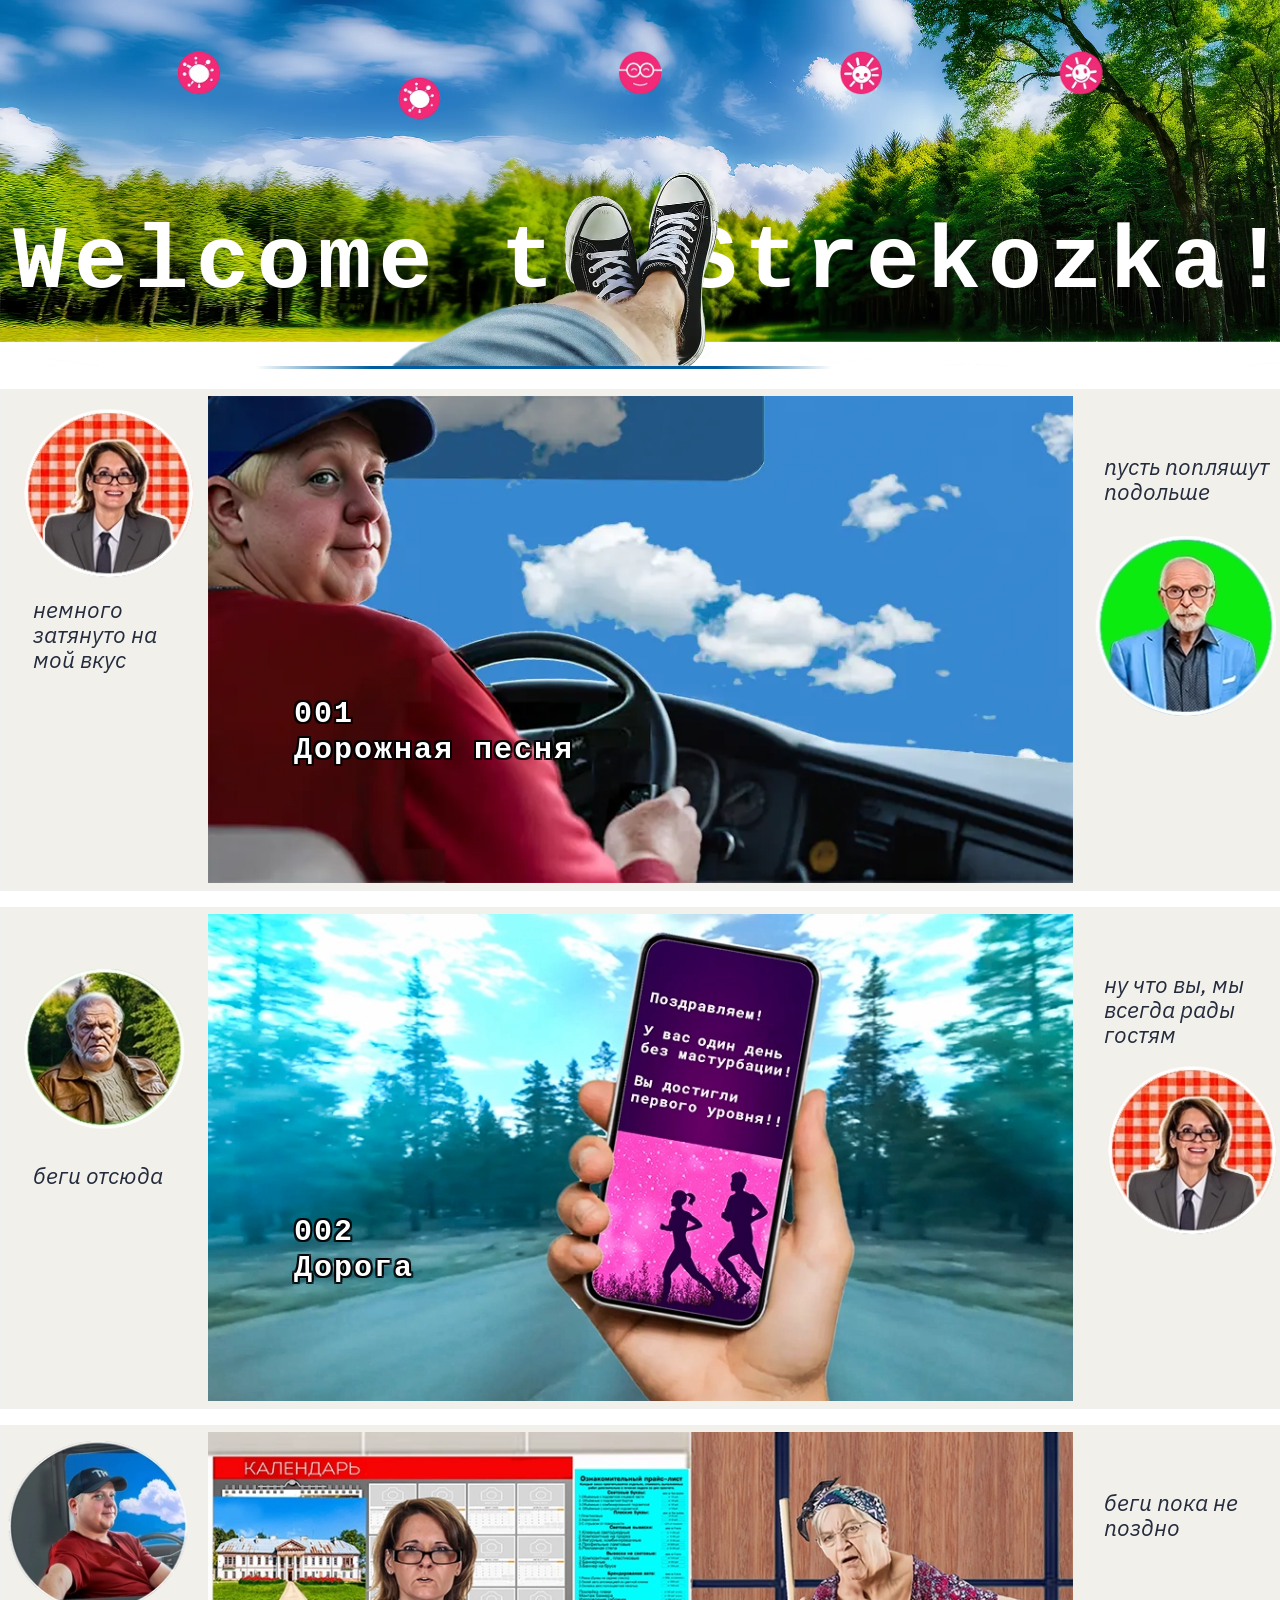
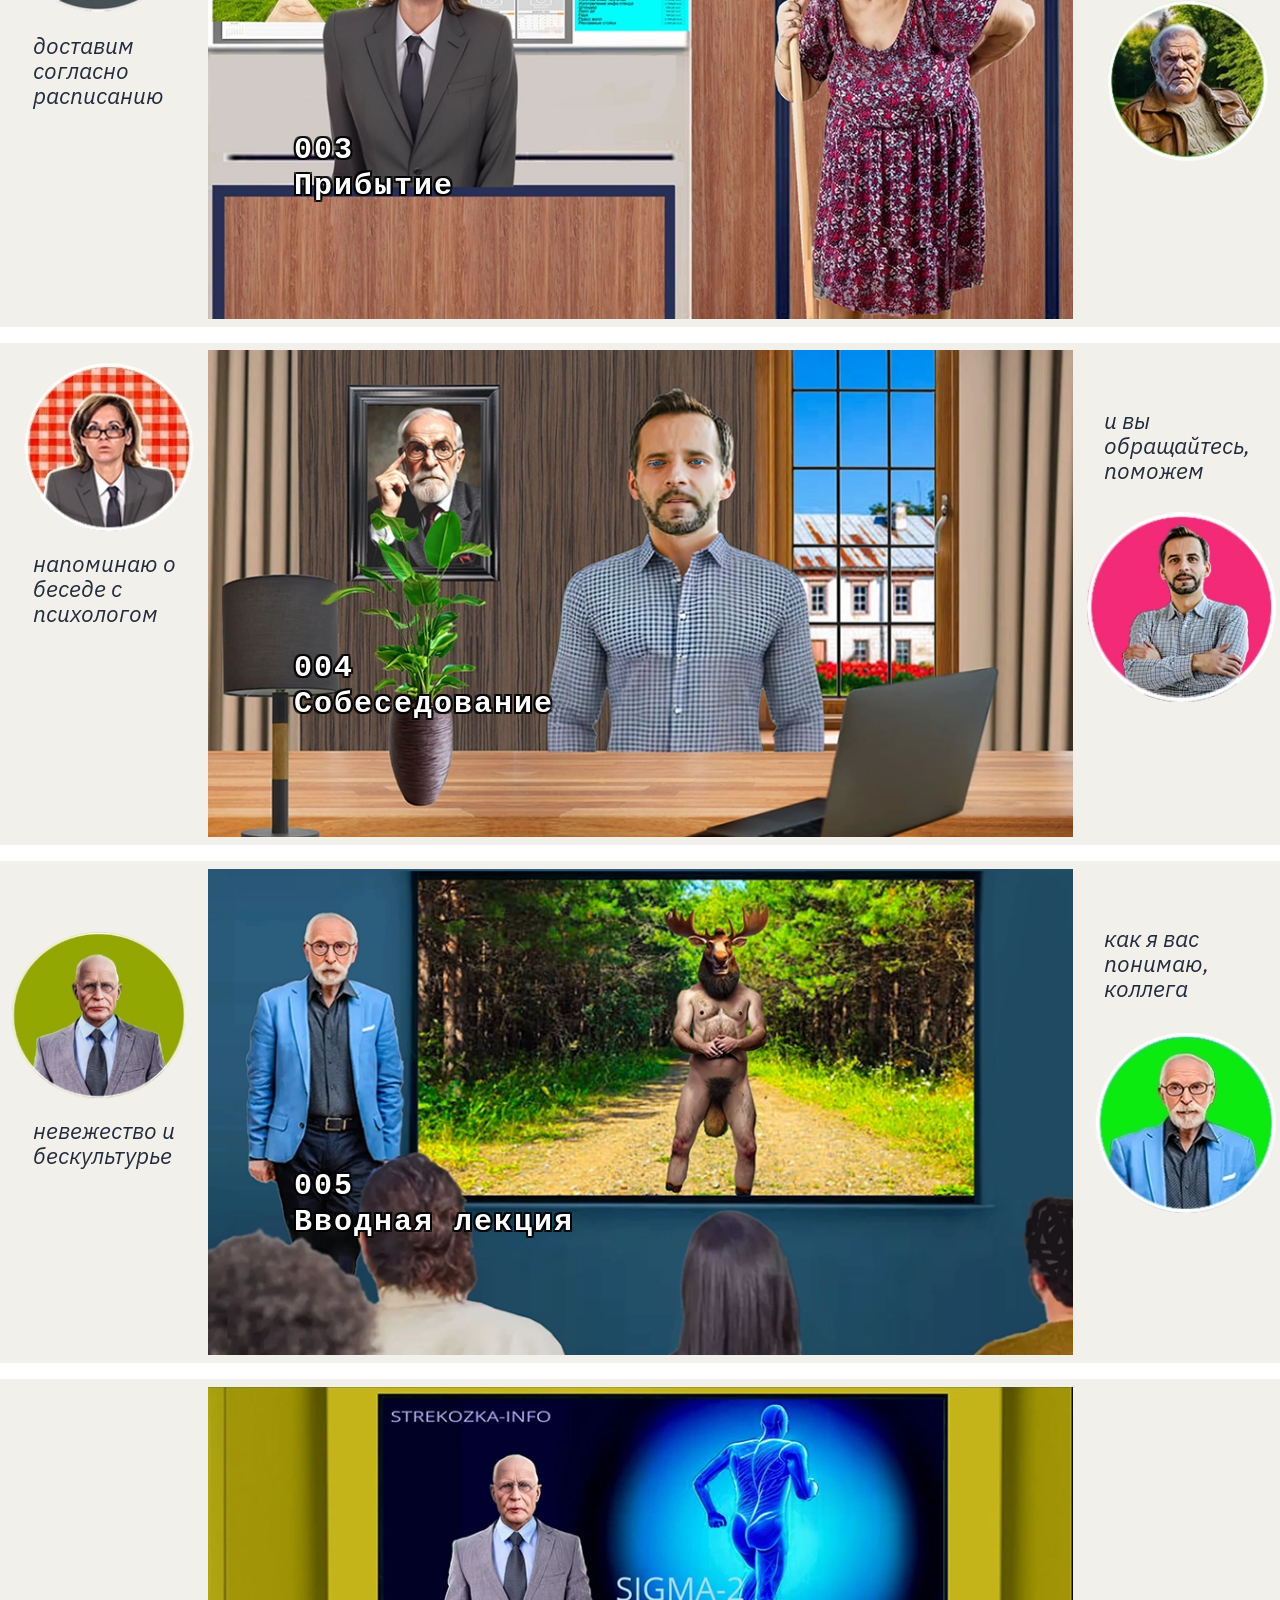
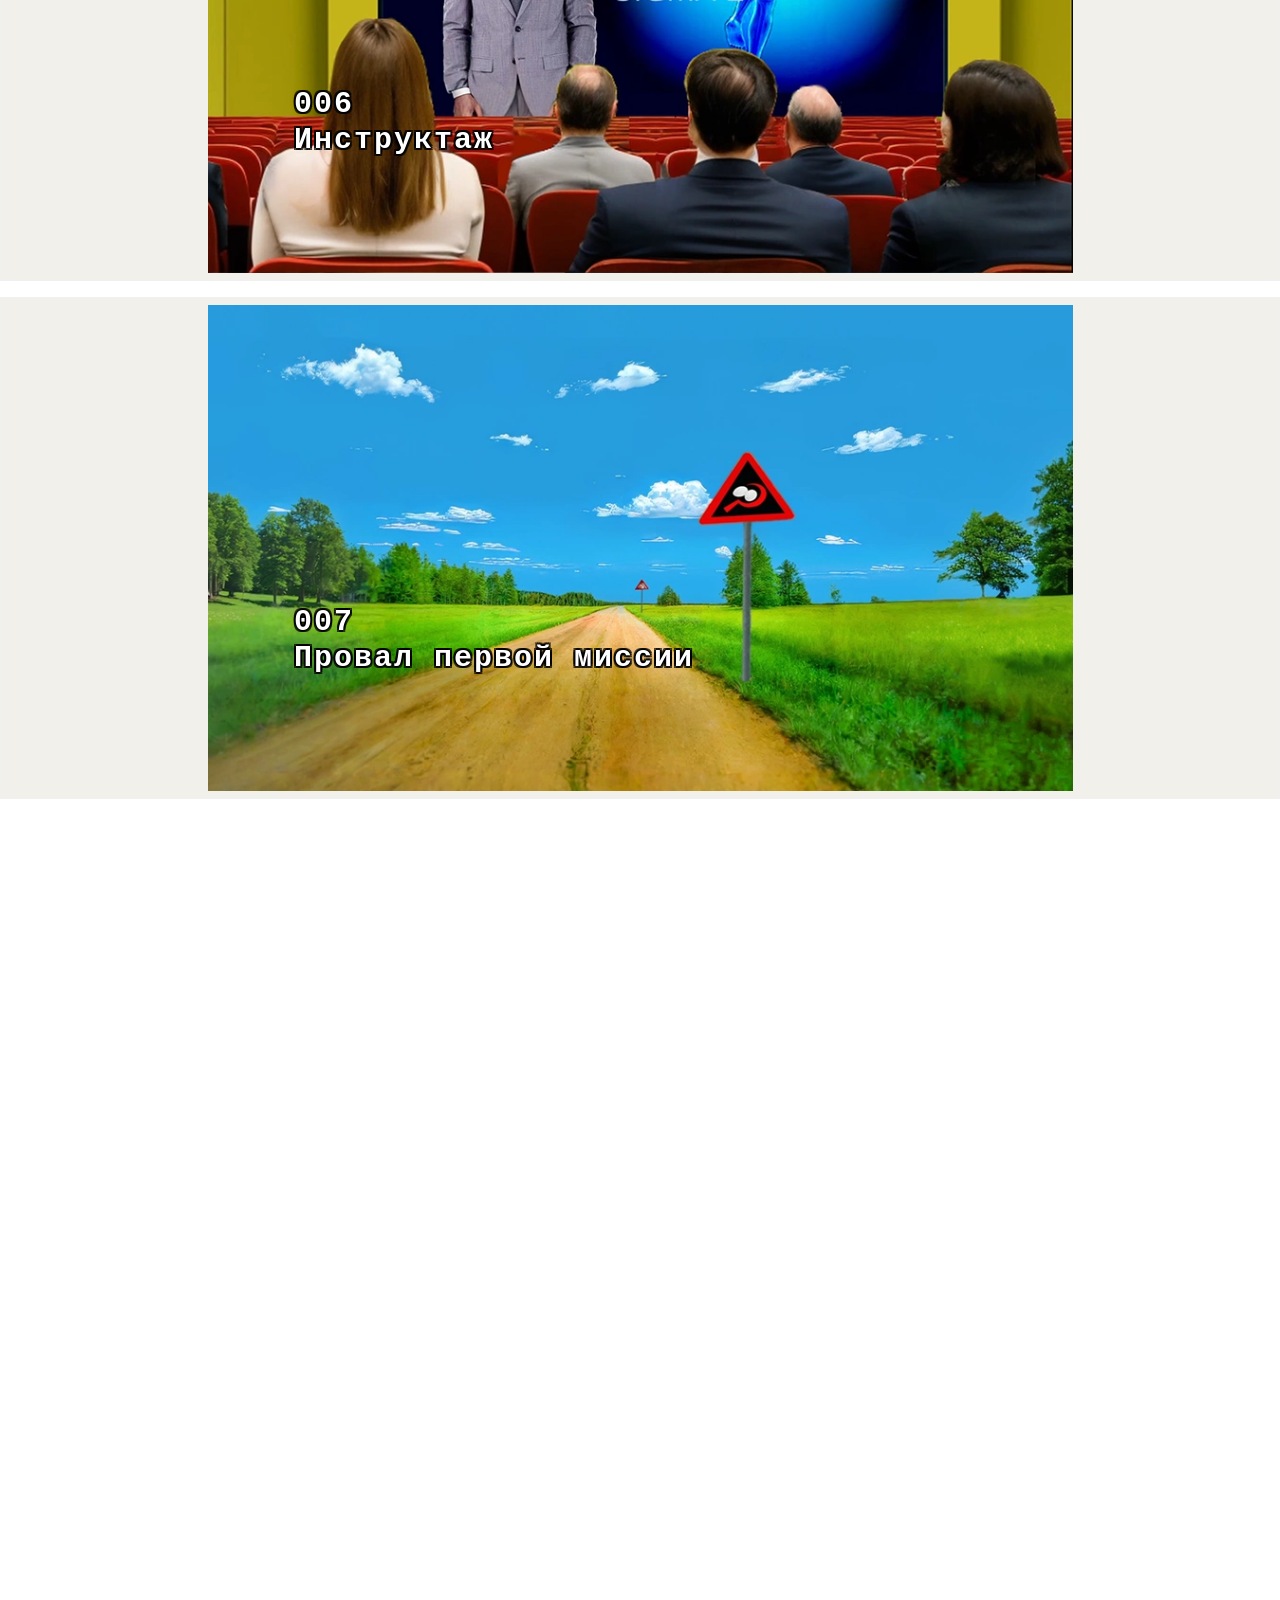
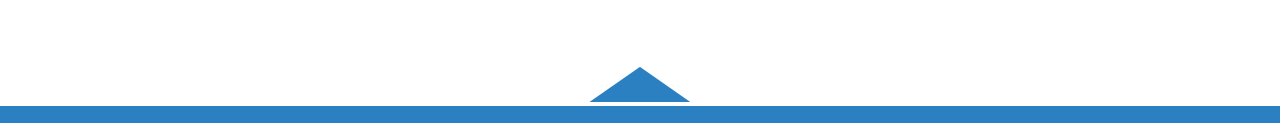
==== commit 3673343c: "Update index.html" ====
--- a/index.html
+++ b/index.html
@@ -63,7 +63,7 @@
 
 
     
-  <!----------------------------->
+  <!-----------------  1  ------------>
 <div class="WRAPPER">
     <div class="LEFT"></div>
     <div class="CENTER">
@@ -77,7 +77,7 @@
 </div>
 <!----------------------------->
   
-  <!----------------------------->
+  <!------------  2   ----------------->
 <div class="WRAPPER">
     <div class="LEFT"></div>
     <div class="CENTER">
@@ -91,7 +91,7 @@
 </div>
 <!----------------------------->
   
-  <!----------------------------->
+  <!------------  3  ----------------->
 <div class="WRAPPER">
     <div class="LEFT"></div>
     <div class="CENTER">
@@ -105,7 +105,7 @@
 </div>
 <!----------------------------->
   
-  <!----------------------------->
+  <!------------  4   ----------------->
 <div class="WRAPPER">
     <div class="LEFT"></div>
     <div class="CENTER">
@@ -119,7 +119,7 @@
 </div>
 <!----------------------------->
   
-  <!----------------------------->
+  <!------------  5  ----------------->
 <div class="WRAPPER">
     <div class="LEFT"></div>
     <div class="CENTER">
@@ -133,7 +133,7 @@
 </div>
 <!----------------------------->
   
-  <!----------------------------->
+  <!------------  6 ----------------->
 <div class="WRAPPER">
     <div class="LEFT"></div>
     <div class="CENTER">
@@ -146,6 +146,25 @@
     <div class="RIGHT"></div>
 </div>
 <!----------------------------->
+
+
+  
+  <!------------  7 ----------------->
+<div class="WRAPPER">
+    <div class="LEFT"></div>
+    <div class="CENTER">
+        <div class="video-box">
+            <div class="poster">
+                <div class="play-btn"></div>
+            </div>
+        </div>
+    </div>
+    <div class="RIGHT"></div>
+</div>
+<!----------------------------->
+
+
+	
   
 </div>
 
